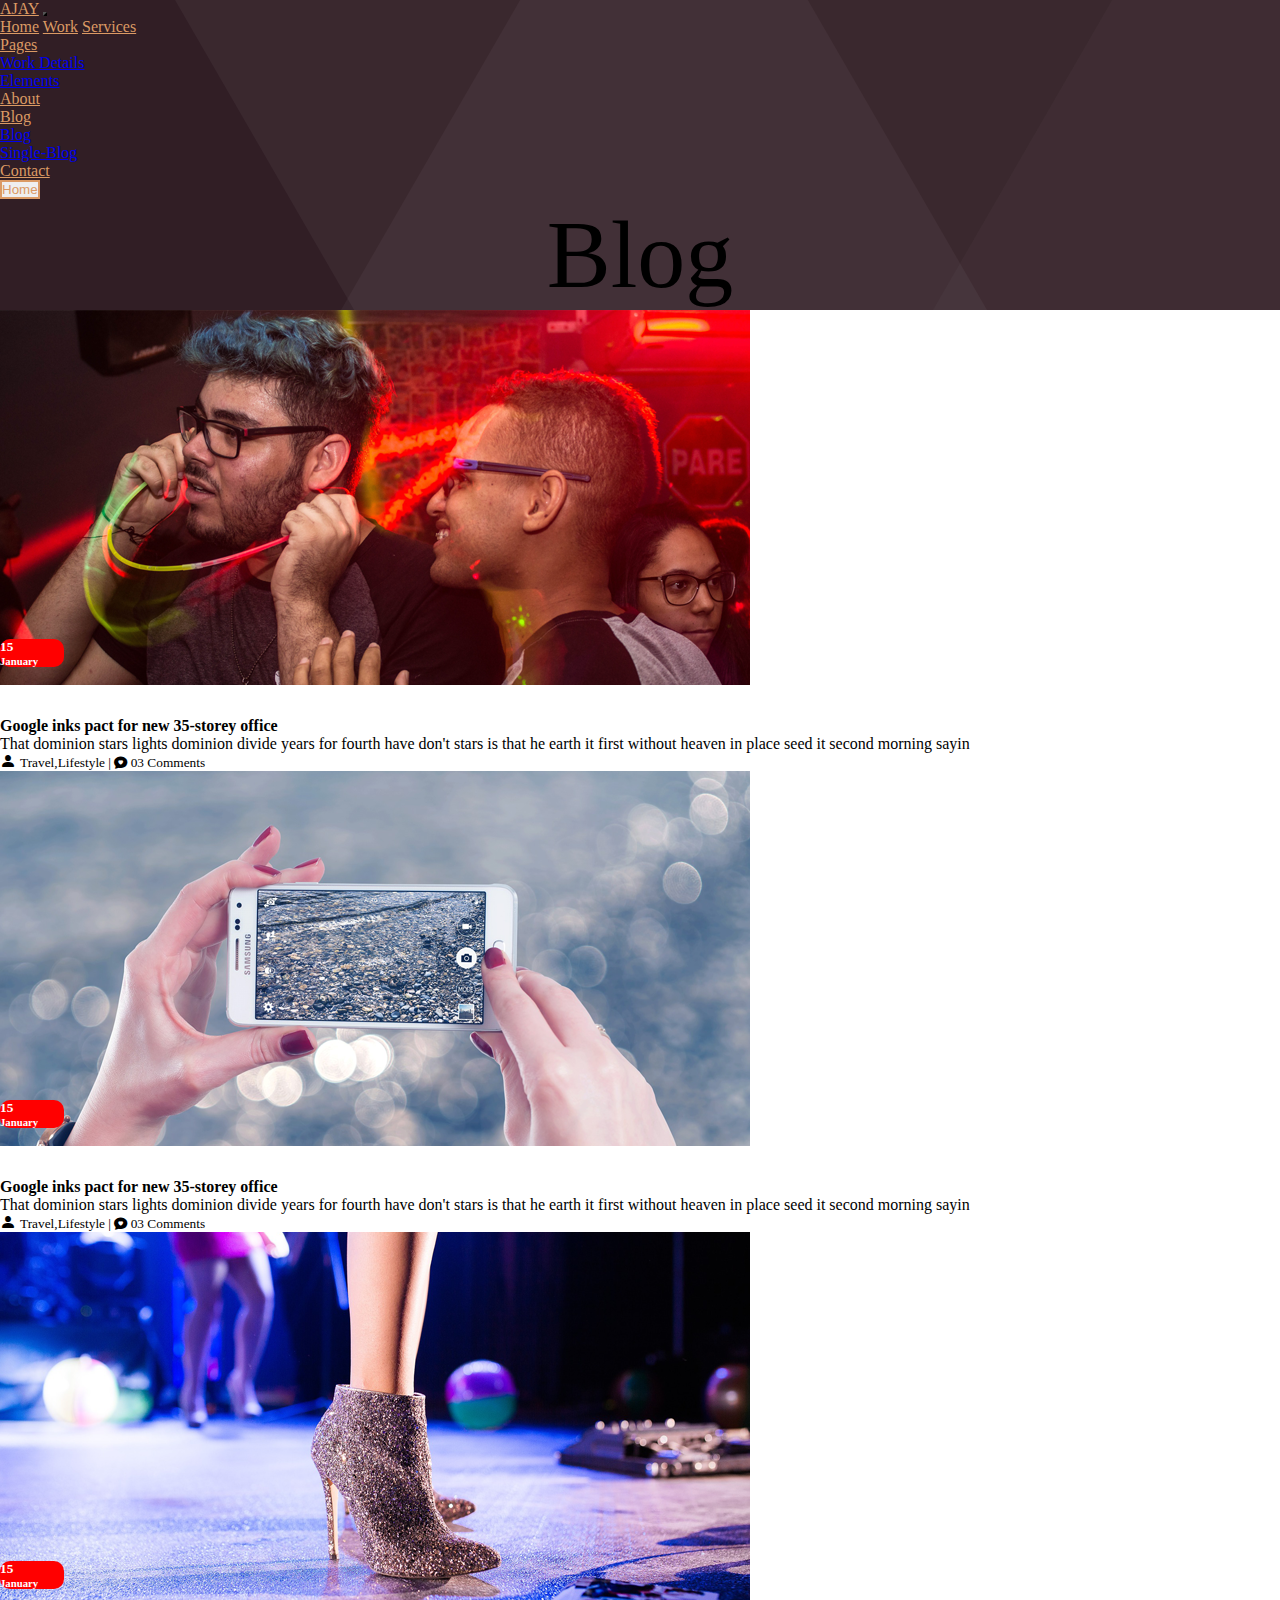
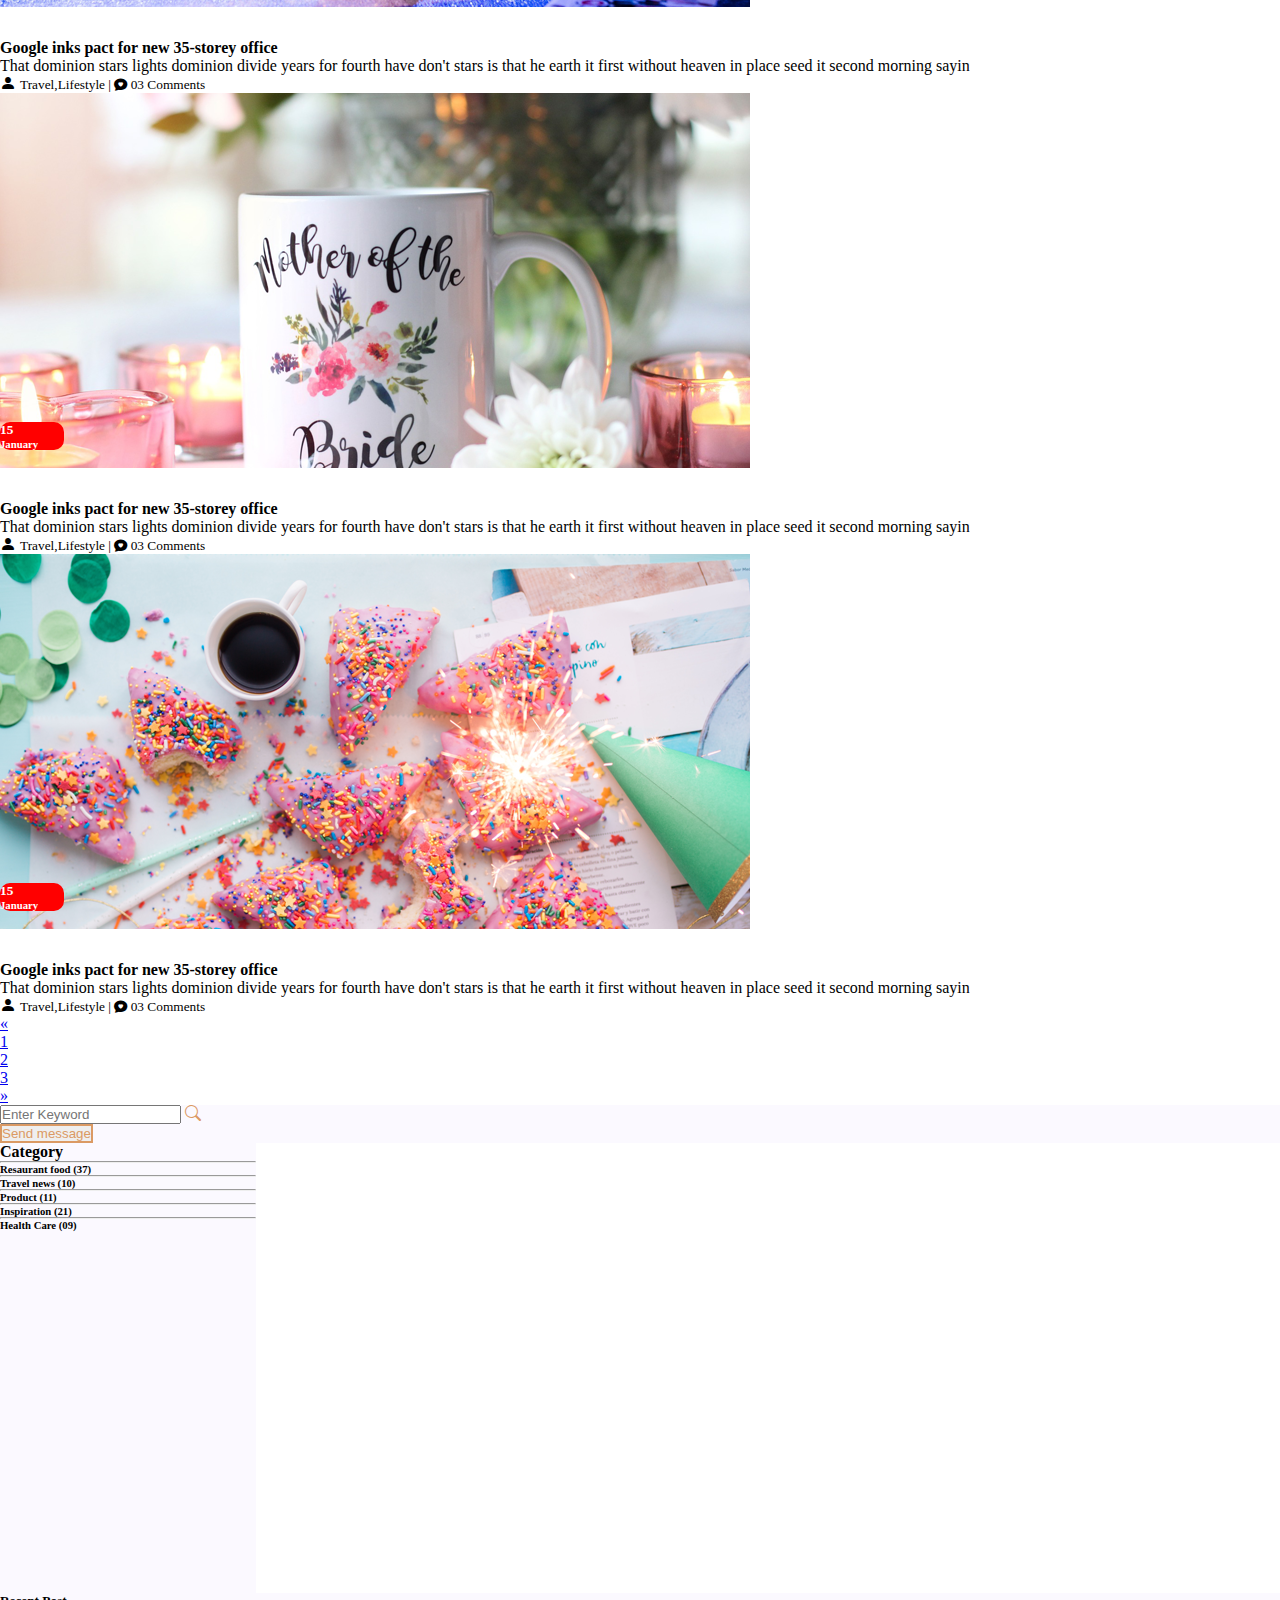
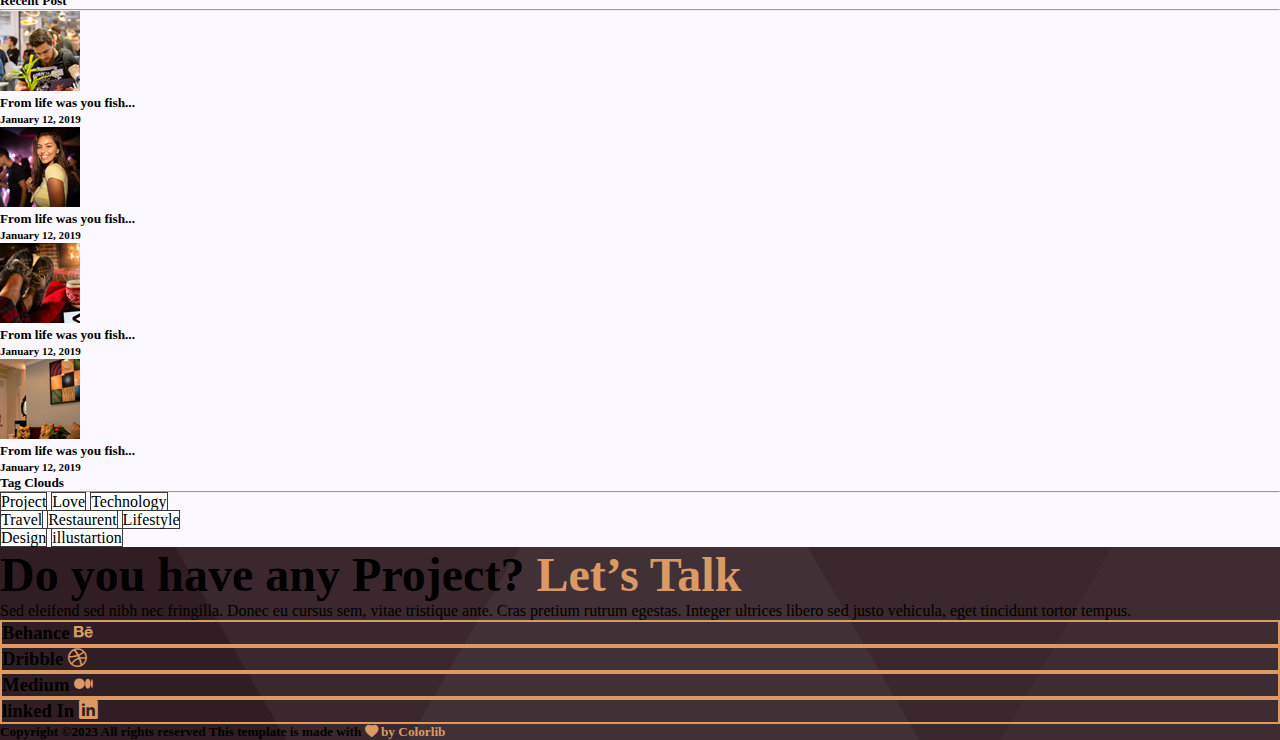
==== blog.html @ f135d6d0 "tag clouds completed in blog" ====
<!doctype html>
<html lang="en">
    <head>
        <meta charset="utf-8">
        <meta name="viewport" content="width=device-width, initial-scale=1">
        <title>Portfolio</title>
        <link rel="stylesheet" href="css/blog.css">
        <link rel="stylesheet" href="css/index.css">
        <link rel="stylesheet" href="css/conatct.css">
        <link
            href="https://cdn.jsdelivr.net/npm/bootstrap@5.3.2/dist/css/bootstrap.min.css"
            rel="stylesheet"
            integrity="sha384-T3c6CoIi6uLrA9TneNEoa7RxnatzjcDSCmG1MXxSR1GAsXEV/Dwwykc2MPK8M2HN"
            crossorigin="anonymous"
        >
        <body>
            <!--Section 1-->
            <header id="header">
                <nav class="navbar navbar-expand-lg  p-5 sticky-top">
                    <div class="container-fluid">
                        <a class="navbar-brand fw-bold fs-1" href="index.html">AJAY</a>
                        <button
                            class="navbar-toggler"
                            type="button"
                            data-bs-toggle="collapse"
                            data-bs-target="#navbarNavAltMarkup"
                            aria-controls="navbarNavAltMarkup"
                            aria-expanded="false"
                            aria-label="Toggle navigation"
                            style="color:black; background-color:#DB9A64;"
                        >
                            <span class="navbar-toggler-icon "></span>
                        </button>
                        <div class="collapse navbar-collapse  " id="navbarNavAltMarkup">
                            <div class="navbar-nav">
                                <a class="nav-link mx-4" aria-current="page" href="index.html">Home</a>
                                <a class="nav-link mx-4" href="work_details.html">Work</a>
                                <a class="nav-link mx-4" href="#">Services</a>
                                <li class="nav-item dropdown mx-4">
                                    <a
                                        class="nav-link dropdown-toggle"
                                        href="#"
                                        role="button"
                                        data-bs-toggle="dropdown"
                                        aria-expanded="false"
                                    >
                                        Pages
                                    </a>
                                    <ul class="dropdown-menu">
                                        <li>
                                            <a class="dropdown-item" href="work_details.html">Work Details</a>
                                        </li>
                                        <li>
                                            <a class="dropdown-item" href="#">Elements</a>
                                        </li>
                                    </ul>
                                </li>
                                <a class="nav-link mx-4" href="#">About</a>
                                <li class="nav-item dropdown mx-4">
                                    <a
                                        class="nav-link dropdown-toggle"
                                        href="#"
                                        role="button"
                                        data-bs-toggle="dropdown"
                                        aria-expanded="false"
                                    >
                                        Blog
                                    </a>
                                    <ul class="dropdown-menu">
                                        <li>
                                            <a class="dropdown-item" href="#">Blog</a>
                                        </li>
                                        <li>
                                            <a class="dropdown-item" href="#">Single-Blog</a>
                                        </li>
                                    </ul>
                                </li>
                                <a class="nav-link mx-4 " href="contact.html">Contact</a>
                            </div>
                        </div>
                        <div class="collapse navbar-collapse " id="navbarNavAltMarkup">
                            <div class="navbar-nav">
                                <button
                                    class="nav-link fs-5  butt-hov "
                                    aria-current="page"
                                    href="#"
                                    style="  border:2px solid  #DB9A64;"
                                >Home</button>
                            </div>
                        </div>
                    </div>
                </nav>
                <!--hero section-->
                <div class="container pt-5 pb-5 w-75">
                    <h1 class=" text-light hero-h1">Blog</h1>
                </div>
            </header>
            <!--Section 2-->
            <section class="blog-section2">
                <div class="container pt-4 pb-2">
                    <div class="row gap-1">
                        <div class="col-lg-7 col-sm-8 col-md-8 ">
                            <div class="card pb-3 shadow-sm">
                                <img src="images/single_blog_1.png" alt="">
                                <div class="box p-3 mx-3">
                                    <h5 class="fw-bold">15</h5>
                                    <h6 class="fw-light">January</h6>
                                </div>
                                <div class="content px-3">
                                    <h4>Google inks pact for new 35-storey office</h4>
                                    <p class="p-2 fw-light">That dominion stars lights dominion divide years for fourth have don't stars is that he earth it first without heaven in place seed it second morning sayin</p>
                                </div>
                                <div class="icon d-flex p-3 " style="color: black;">
                                    <i class="bi bi-person-fill" style="color: black;"></i>
                                    <small class="fw-light px-2">
                                        Travel,Lifestyle  |
                                        <i class="bi bi-chat-heart-fill" style="color: black;"></i>
                                        03 Comments
                                    </small>
                                </div>
                            </div>
                            <div class="card pb-3 mt-3 shadow-sm">
                                <img src="images/single_blog_2.png" alt="">
                                <div class="box p-3 mx-3">
                                    <h5 class="fw-bold">15</h5>
                                    <h6 class="fw-light">January</h6>
                                </div>
                                <div class="content px-3">
                                    <h4>Google inks pact for new 35-storey office</h4>
                                    <p class="p-2 fw-light">That dominion stars lights dominion divide years for fourth have don't stars is that he earth it first without heaven in place seed it second morning sayin</p>
                                </div>
                                <div class="icon d-flex p-3 " style="color: black;">
                                    <i class="bi bi-person-fill" style="color: black;"></i>
                                    <small class="fw-light px-2">
                                        Travel,Lifestyle  |
                                        <i class="bi bi-chat-heart-fill" style="color: black;"></i>
                                        03 Comments
                                    </small>
                                </div>
                            </div>
                            <div class="card pb-3 mt-3 shadow-sm">
                                <img src="images/single_blog_3.png" alt="">
                                <div class="box p-3 mx-3">
                                    <h5 class="fw-bold">15</h5>
                                    <h6 class="fw-light">January</h6>
                                </div>
                                <div class="content px-3">
                                    <h4>Google inks pact for new 35-storey office</h4>
                                    <p class="p-2 fw-light">That dominion stars lights dominion divide years for fourth have don't stars is that he earth it first without heaven in place seed it second morning sayin</p>
                                </div>
                                <div class="icon d-flex p-3 " style="color: black;">
                                    <i class="bi bi-person-fill" style="color: black;"></i>
                                    <small class="fw-light px-2">
                                        Travel,Lifestyle  |
                                        <i class="bi bi-chat-heart-fill" style="color: black;"></i>
                                        03 Comments
                                    </small>
                                </div>
                            </div>
                            <div class="card pb-3 mt-3 shadow-sm">
                                <img src="images/single_blog_4.png" alt="">
                                <div class="box p-3 mx-3">
                                    <h5 class="fw-bold">15</h5>
                                    <h6 class="fw-light">January</h6>
                                </div>
                                <div class="content px-3">
                                    <h4>Google inks pact for new 35-storey office</h4>
                                    <p class="p-2 fw-light">That dominion stars lights dominion divide years for fourth have don't stars is that he earth it first without heaven in place seed it second morning sayin</p>
                                </div>
                                <div class="icon d-flex p-3 " style="color: black;">
                                    <i class="bi bi-person-fill" style="color: black;"></i>
                                    <small class="fw-light px-2">
                                        Travel,Lifestyle  |
                                        <i class="bi bi-chat-heart-fill" style="color: black;"></i>
                                        03 Comments
                                    </small>
                                </div>
                            </div>
                            <div class="card pb-3 mt-3 shadow-sm">
                                <img src="images/single_blog_5.png" alt="">
                                <div class="box p-3 mx-3">
                                    <h5 class="fw-bold">15</h5>
                                    <h6 class="fw-light">January</h6>
                                </div>
                                <div class="content px-3">
                                    <h4>Google inks pact for new 35-storey office</h4>
                                    <p class="p-2 fw-light">That dominion stars lights dominion divide years for fourth have don't stars is that he earth it first without heaven in place seed it second morning sayin</p>
                                </div>
                                <div class="icon d-flex p-3 " style="color: black;">
                                    <i class="bi bi-person-fill" style="color: black;"></i>
                                    <small class="fw-light px-2">
                                        Travel,Lifestyle  |
                                        <i class="bi bi-chat-heart-fill" style="color: black;"></i>
                                        03 Comments
                                    </small>
                                </div>
                            </div>
                            <!--Pagination -->
                            <div class="pagination-div m-5  ">
                                <nav aria-label="Page navigation example ">
                                    <ul class="pagination">
                                        <li class="page-item">
                                            <a class="page-link" href="#" aria-label="Previous">
                                                <span aria-hidden="true">&laquo;</span>
                                            </a>
                                        </li>
                                        <li class="page-item">
                                            <a class="page-link" href="#">1</a>
                                        </li>
                                        <li class="page-item">
                                            <a class="page-link" href="#">2</a>
                                        </li>
                                        <li class="page-item">
                                            <a class="page-link" href="#">3</a>
                                        </li>
                                        <li class="page-item">
                                            <a class="page-link" href="#" aria-label="Next">
                                                <span aria-hidden="true">&raquo;</span>
                                            </a>
                                        </li>
                                    </ul>
                                </nav>
                            </div>
                        </div>
                        <div class="col-lg-4 col-sm-8 col-md-8 ">
                            <div class="blog-side d-flex flex-column justify-content-evenly w-100">
                                <div class="input-group m-3  ">
                                    <input
                                        type="text"
                                        class="form-control "
                                        aria-label=""
                                        placeholder="Enter Keyword"
                                    >
                                    <span class="input-group-text">
                                        <i class="bi bi-search"></i>
                                    </span>
                                </div>
                                <button
                                    class="btn fs-6 text-center butt-hov mt-1 mx-5"
                                    href="#"
                                    style="border:2px solid  #DB9A64; color:#DB9A64 ;"
                                    type="submit"
                                >Send message</button>
                            </div>
                            <div class="blog-side mt-3 px-3 p-2 blog-index">
                                <h4>Category</h4>
                                <hr class="mx-3">
                                <h6 class="fw-light pt-4 mx-3">
                                    Resaurant food
                                    
                                    (37)
                                </h6>
                                <hr class="mx-3">
                                <h6 class="fw-light  mx-3">
                                    Travel news

                                    (10)
                                </h6>
                                <hr class="mx-3">
                                <h6 class="fw-light  mx-3">
                                    Product

                                    (11)
                                </h6>
                                <hr class="mx-3">
                                <h6 class="fw-light  mx-3">
                                    Inspiration

                                        (21)
                                </h6>
                                <hr class="mx-3">
                                <h6 class="fw-light  mx-3">
                                    Health Care (09)
                                </h6>
                            </div>
                            <!--Recent Post-->
                            <div class="blog-side mt-3">
                                <div class="container p-3">
                                    <h5>Recent Post</h5>
                                    <hr class="mx-3">
                                    <div class="recent-post d-flex">
                                        <img src="./images/post_1.png" alt="">
                                        <h5 class="p-2 fw-light">
                                            From life was you fish...
                                            <br>
                                            <small class="fw-light">January 12, 2019</small>
                                        </h5>
                                    </div>
                                    <div class="recent-post d-flex pt-3 ">
                                        <img src="./images/post_2.png" alt="">
                                        <h5 class="p-2 fw-light">
                                            From life was you fish...
                                            <br>
                                            <small class="fw-light">January 12, 2019</small>
                                        </h5>
                                    </div>
                                    <div class="recent-post d-flex pt-3">
                                        <img src="./images/post_3.png" alt="">
                                        <h5 class="p-2 fw-light">
                                            From life was you fish...
                                            <br>
                                            <small class="fw-light">January 12, 2019</small>
                                        </h5>
                                    </div>
                                    <div class="recent-post d-flex pt-3">
                                        <img src="./images/post_4.png" alt="">
                                        <h5 class="p-2 fw-light">
                                            From life was you fish...
                                            <br>
                                            <small class="fw-light">January 12, 2019</small>
                                        </h5>
                                    </div>
                                </div>
                            </div>
                            <!--Tag Clouds-->
                            <div class="blog-side mt-5">
                                <div class="container p-3">
                                    <h5>Tag Clouds</h5>
                                    <hr class="mx-3">
                                    <div class="row pt-2 ">
                                        <div class="col p-1 fw-light ">
                                            <a href="#" class="tagbtn p-1">Project</a>
                                            <a href="#" class="tagbtn p-1 mx-2">Love</a>
                                            <a href="#" class="tagbtn p-1 mx-2">Technology</a>
                                        </div>
                                    </div>
                                    <div class="row">
                                        <div class="col p-1 fw-light ">
                                            <a href="#" class="tagbtn p-1 ">Travel</a>
                                            <a href="#" class="tagbtn p-1 mx-2">Restaurent</a>
                                            <a href="#" class="tagbtn p-1 mx-2">Lifestyle</a>
                                        </div>
                                    </div>
                                    <div class="row ">
                                        <div class="col p-1 fw-light ">
                                            <a href="#" class="tagbtn p-1 ">Design</a>
                                            <a href="#" class="tagbtn p-1 ">illustartion</a>
                                        </div>
                                    </div>
                                </div>
                            </div>
                        </div>
                    </div>
                </div>
            </section>
            <!--Section -->
            <footer id="footer">
                <div class="container p-5">
                    <h2 class="fw-bold  text-light ft-h2 pt-5">
                        Do you have any Project?
                        <span class="ft-text">Let’s Talk</span>
                    </h2>
                    <p class="fw-light text-light w-50 pt-3 lh-lg">
                        Sed eleifend sed nibh nec fringilla. Donec eu cursus sem, vitae
                tristique ante. Cras pretium rutrum egestas. Integer ultrices libero sed justo vehicula, eget tincidunt
                tortor tempus.
                    </p>
                    <div class="row pt-5  pb-5 gap-1 ">
                        <div class="col-md-2 footer-card  d-flex justify-content-center align-items-center ft-card ">
                            <h3 class="text-light h6 fw-bold">
                                Behance
                                <i class="bi bi-behance px-5"></i>
                            </h3>
                        </div>
                        <div class="col-md-3 footer-card d-flex justify-content-center align-items-center ">
                            <h3 class="text-light">
                                Dribble
                                <i class="bi bi-dribbble px-5"></i>
                            </h3>
                        </div>
                        <div class="col-md-3 footer-card d-flex justify-content-center align-items-center">
                            <h3 class="text-light">
                                Medium
                                <i class="bi bi-medium px-5"></i>
                            </h3>
                        </div>
                        <div class="col-md-3 footer-card d-flex justify-content-center align-items-center">
                            <h3 class="text-light">
                                linked In
                                <i class="bi bi-linkedin px-5"></i>
                            </h3>
                        </div>
                    </div>
                    <div class="text-center pt-5">
                        <h5 class="text-light fw-light">
                            Copyright ©2023 All rights reserved This template is made with
                            <i class="bi bi-heart-fill"></i>
                            <span class="ft-text">by Colorlib</span>
                        </h5>
                    </div>
                </div>
            </footer>
            <script src="https://cdn.jsdelivr.net/npm/bootstrap@5.3.2/dist/js/bootstrap.bundle.min.js" integrity="sha384-C6RzsynM9kWDrMNeT87bh95OGNyZPhcTNXj1NW7RuBCsyN/o0jlpcV8Qyq46cDfL" crossorigin="anonymous"></script>
        </body>
    </html>
---- css/blog.css ----
.box{
    background-color: red;
    color: white;
    width: 5vw;

    position: relative;
    top:-50px;
    border-radius: 10px;
    
}
.box:hover{
    transition: 1s;
    background-color: transparent;
   color: #DB9A64;
}
.blog-side{
    background-color: #fbf9ff;
    
}
.bi{
    cursor: pointer;
}
.blog-index{
    height: 50vh;
    width: 20vw;
}
.tagbtn{
    background-color: white;
    text-decoration: none;
    color: black;
    
    border: 1px solid rgba(0, 0, 0, 0.774);
}
.tagbtn:hover{
    transition: 0.5s;
    background-color: #DB9A64;
    color: white;
}
---- css/index.css ----
@import url("https://cdn.jsdelivr.net/npm/bootstrap-icons@1.11.1/font/bootstrap-icons.css");
*{
    margin: 0;
    padding: 0;
    box-sizing: border-box;
}
/* section1 */
#header{
    background-image: url(../images/banner.png);
     /* background-repeat: no-repeat;   */
    
}
.navbar-brand{
    color:#DB9A64 !important;
}
.nav-link{
    color:#DB9A64 !important;
}
.span-hero{
    color:#DB9A64;
}
.butt-hov{
   border:5px solid  #DB9A64;
}
.butt-hov:hover{
    background-color: #DB9A64 !important;
    color: white !important;
    transition: 0.5s;

}
.hero-title{
    font-size: 6rem;
}
#section2{
    background-color: #311E25;
    color: white;
}
#section3{
    background-color: #3B2930;
}
.se3-h4{
    color:#DB9A64 ;
    font-weight: bold;
}
.se3-card{
    border: 2px solid #DB9A64;
    
}
.se3-p{
    color: #aca9a9;
}
#section4{
    background-color: #311E25;   
}
.s4-h4{
    color:#DB9A64;
    
}
.s4-a{
    text-decoration: none;
    width: 12vw;

}
.s4-a:hover{
    border-bottom: 1px solid #DB9A64;

}

#section5{
    background-color: #3B2930;
}
.s5-h4{
    color: #DB9A64;
}
#footer{
    background-image: url(../images/banner.png);
    background-repeat: no-repeat;
}
i{
    color:#DB9A64;
}
.footer-card{
    border: 2px solid  #DB9A64;
}
.footer-card:hover{
    background-color: #7A5444;
    color: white;
    
}
.ft-text{
    color:#DB9A64;

}
.ft-h2{
    font-size: 3rem;
}

@media screen and (max-width: 480px) {
    #header{
        height: 70vh;
        
    }
.img-hero{
    display: none;
}
.navbar-collapse{
    padding-left:100px ;
   
}
.hero-title{
    font-size: 2rem;
    display: flex;
    flex-direction: column;
        justify-content: left;
    
}
.se2-se1 h1{
    font-size: 25px;
    font-weight: bold;
}

  }
  @media screen and (min-width:1300px) {
    .navbar-collapse{
        display: flex;
        justify-content: space-evenly;
    }
    .ft-card{
        
        
    }
  }
---- css/conatct.css ----
@import url("https://cdn.jsdelivr.net/npm/bootstrap-icons@1.11.1/font/bootstrap-icons.css");
.hero-h1{
    font-size: 6rem;
    font-weight: 100;
    text-align: center;
}
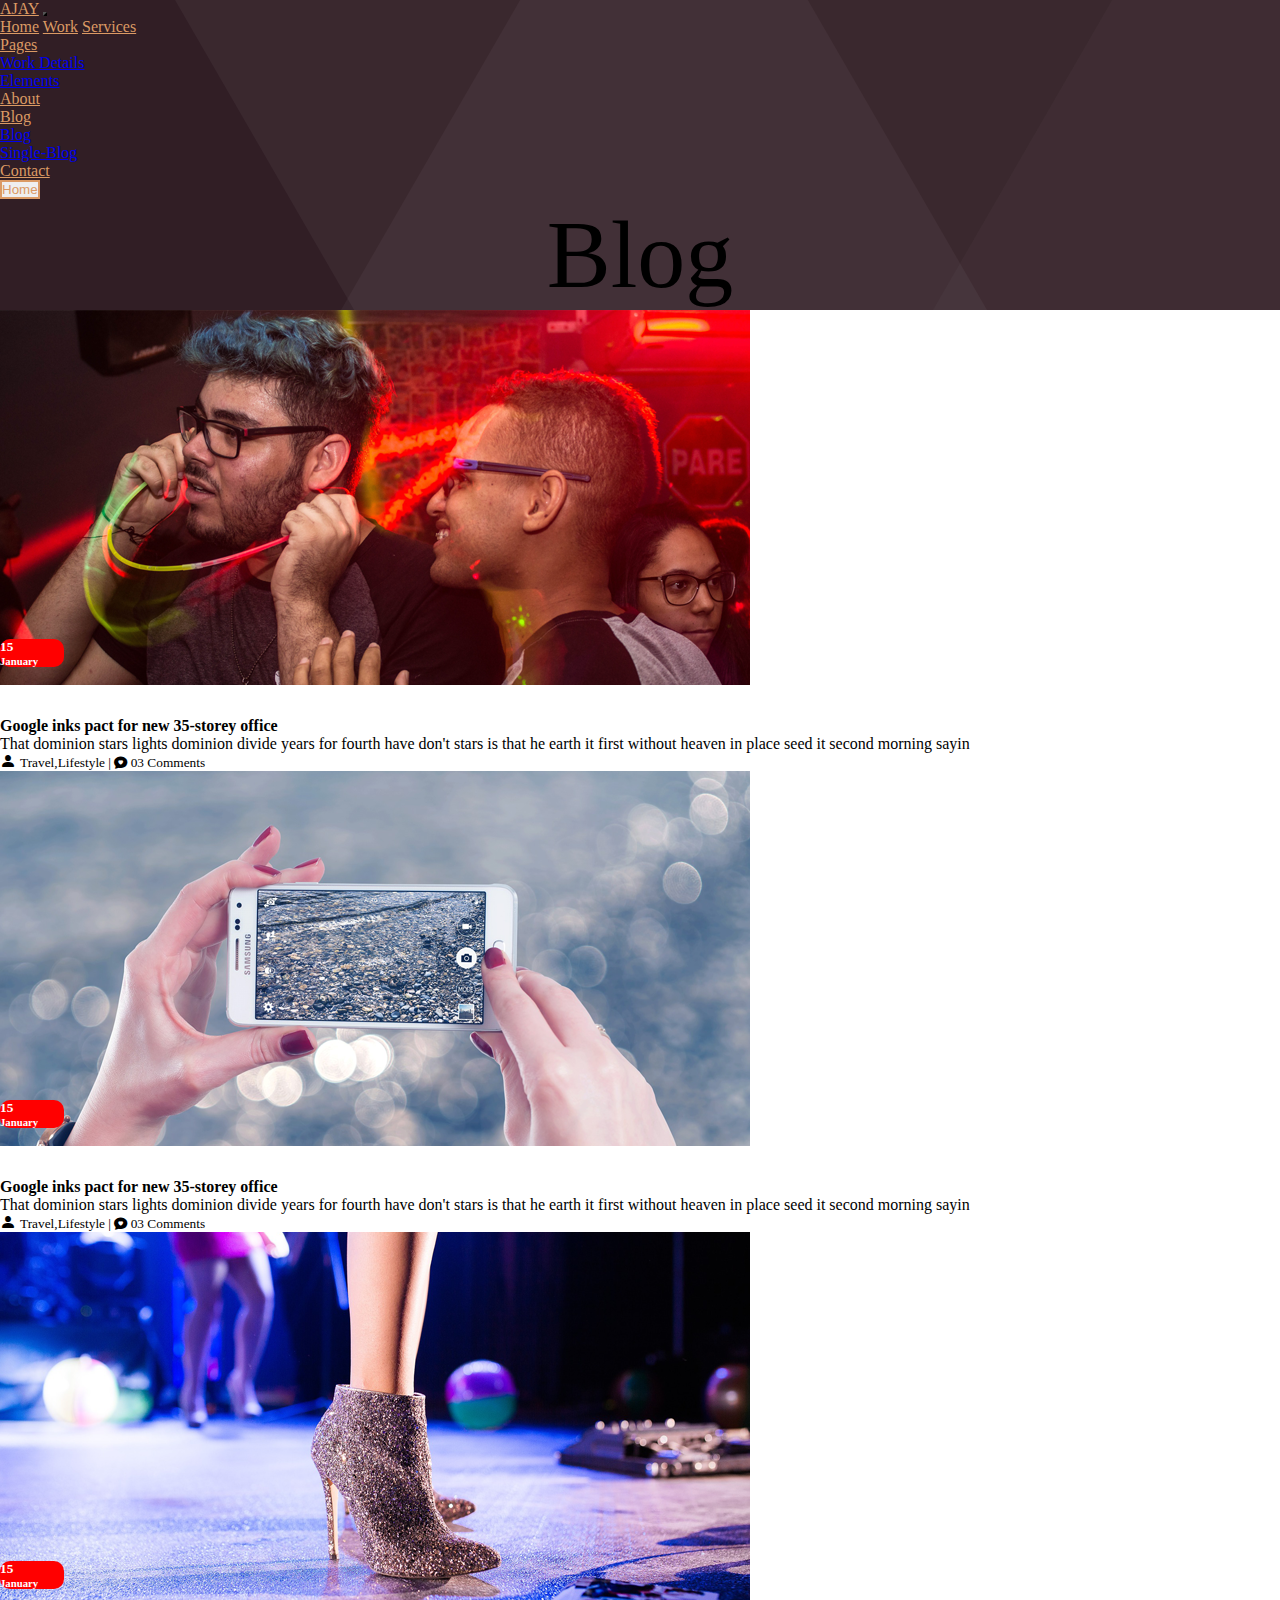
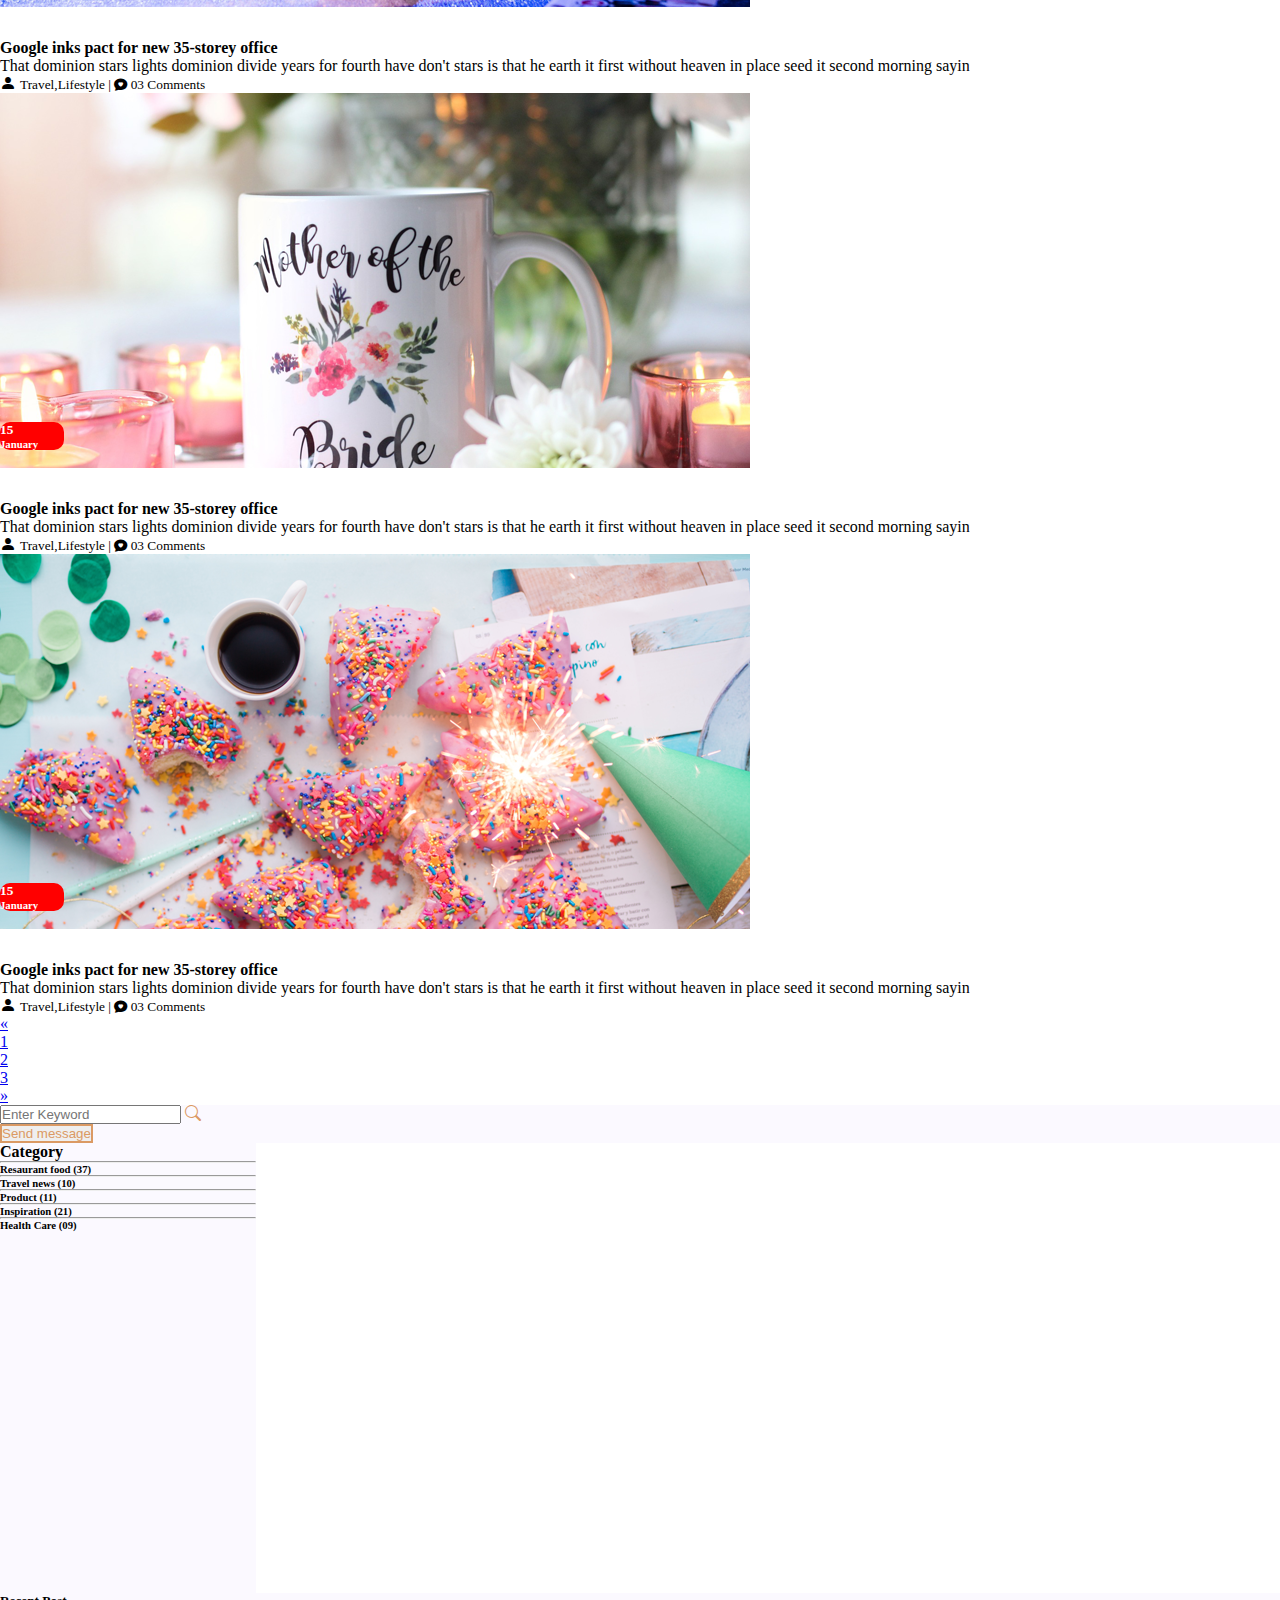
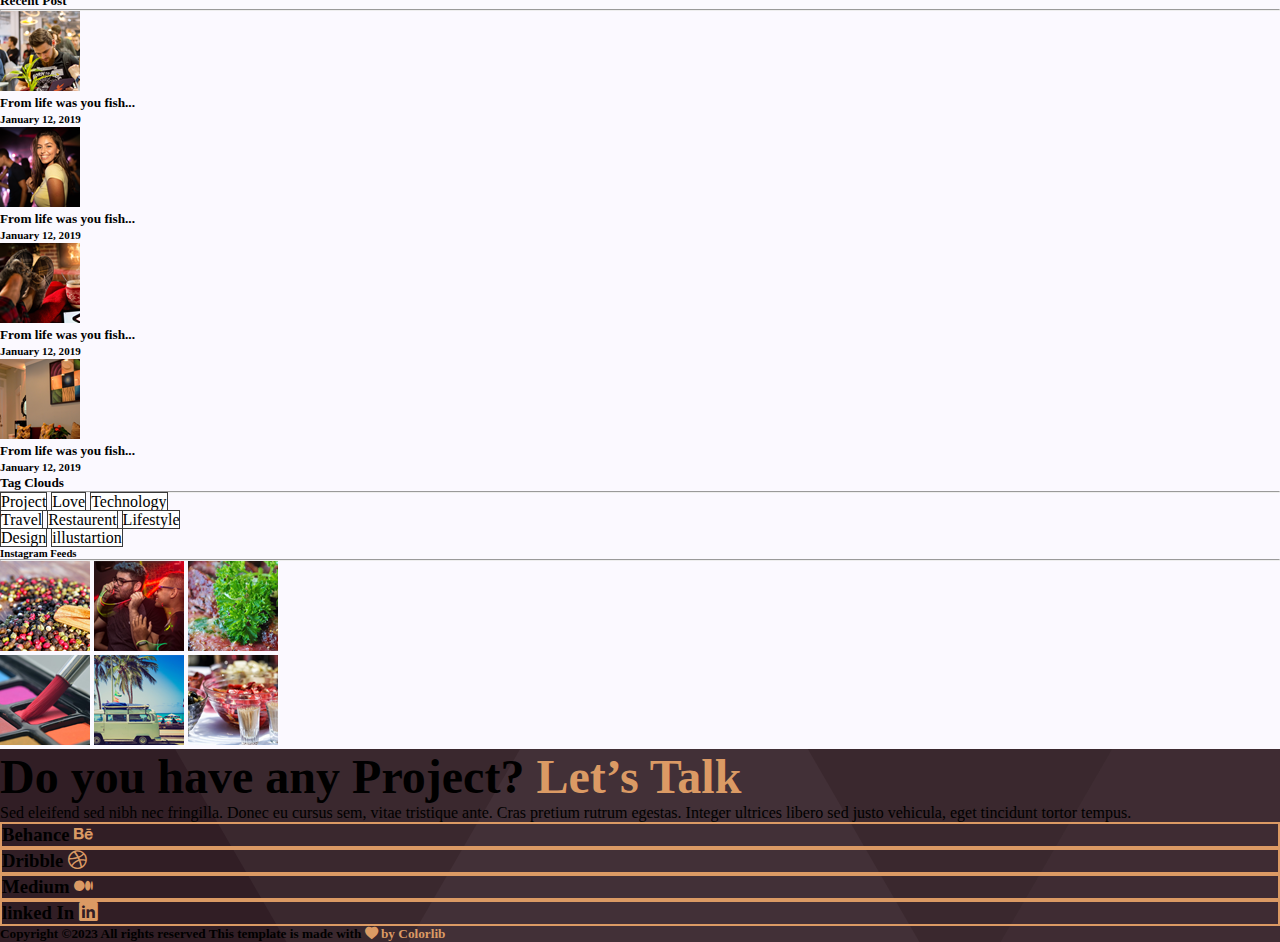
==== commit 50d00fc2: "insta field completed" ====
--- a/blog.html
+++ b/blog.html
@@ -339,6 +339,28 @@
                                     </div>
                                 </div>
                             </div>
+                            <!--Instagram Feeds-->
+                            <div class="insta-feeds blog-side mt-5">
+                                
+                                <div class="container p-3">
+                                    <h6>Instagram Feeds</h6>
+                                    <hr class="mx-3">
+                                    <div class="row">
+                                        <div class="col d-flex justify-content-evenly">
+                                            <img src="images/post_5.png" alt="">
+                                            <img src="images/post_6.png" alt="">
+                                            <img src="images/post_7.png" alt="">
+                                        </div>
+                                    </div>
+                                    <div class="row pt-2">
+                                        <div class="col d-flex justify-content-evenly">
+                                            <img src="images/post_8.png" alt="">
+                                            <img src="images/post_9.png" alt="">
+                                            <img src="images/post_10.png" alt="">
+                                        </div>
+                                    </div>
+                                </div>
+                            </div>
                         </div>
                     </div>
                 </div>
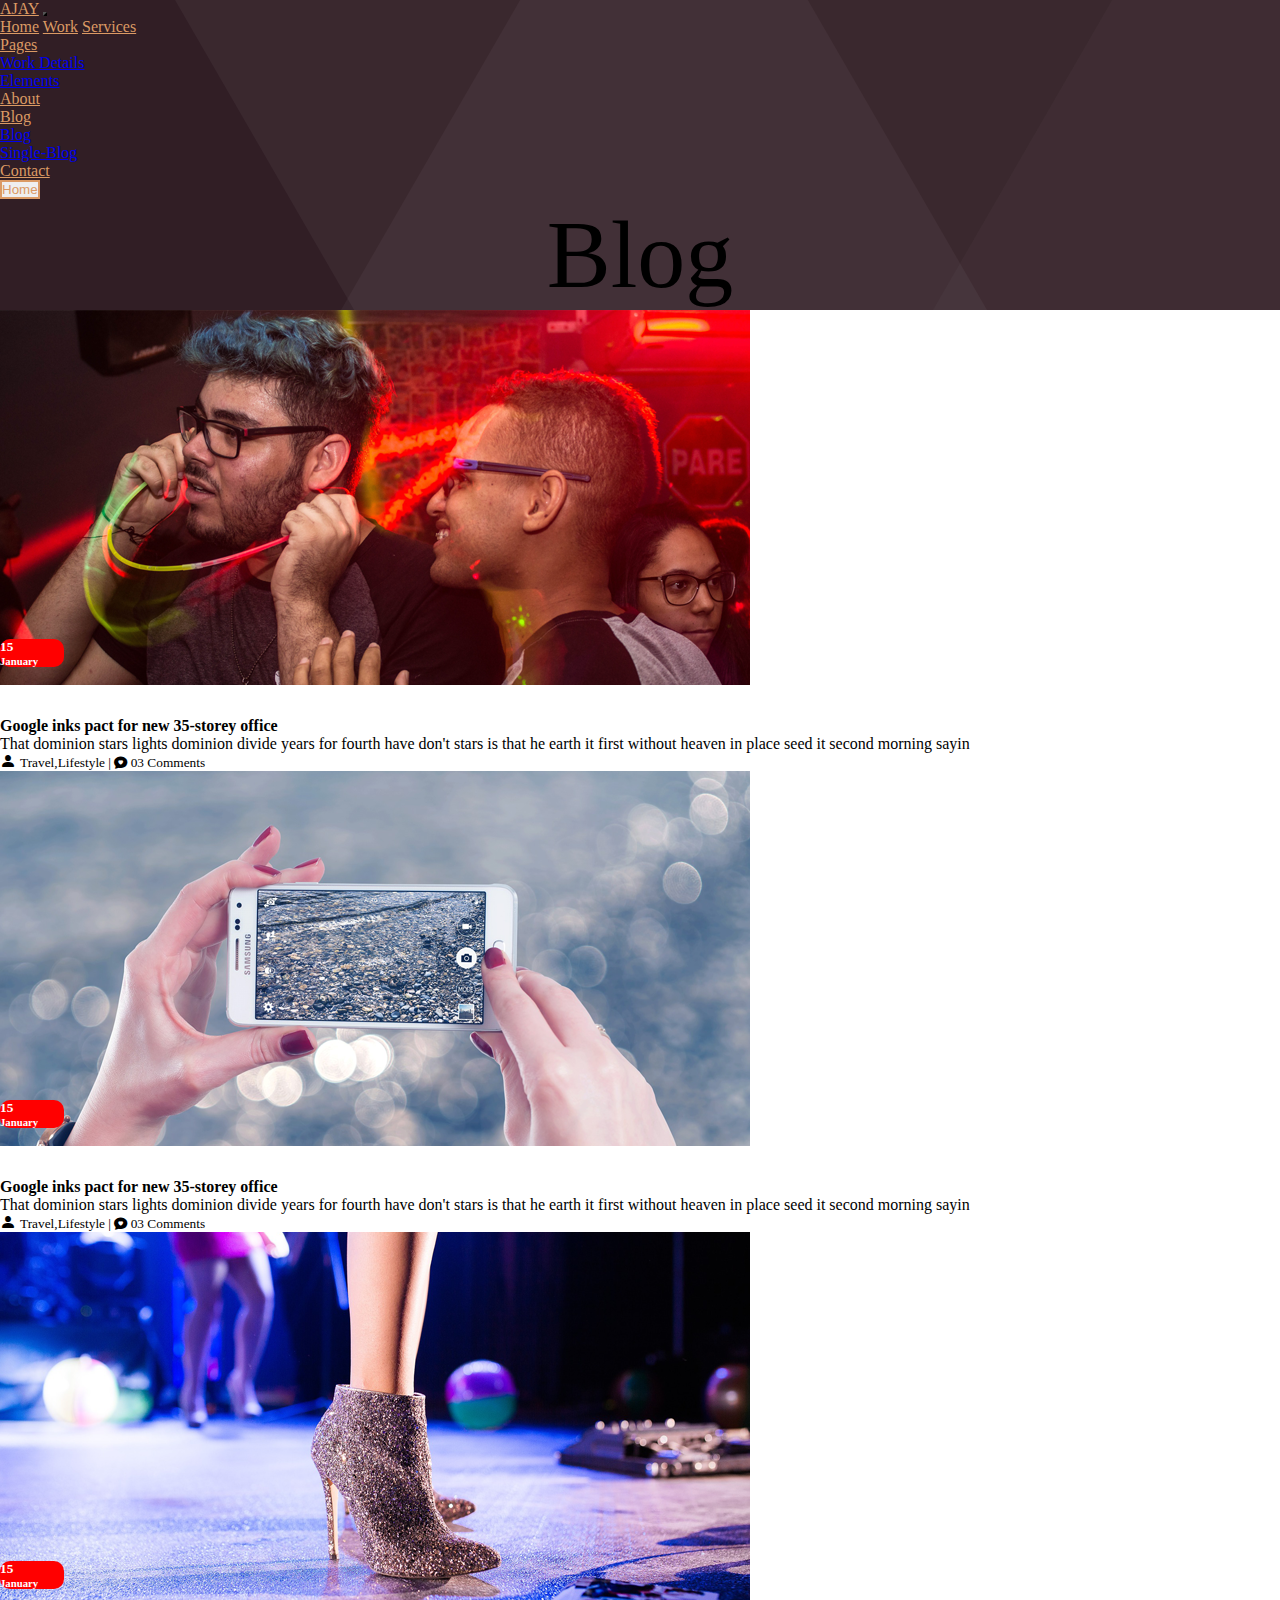
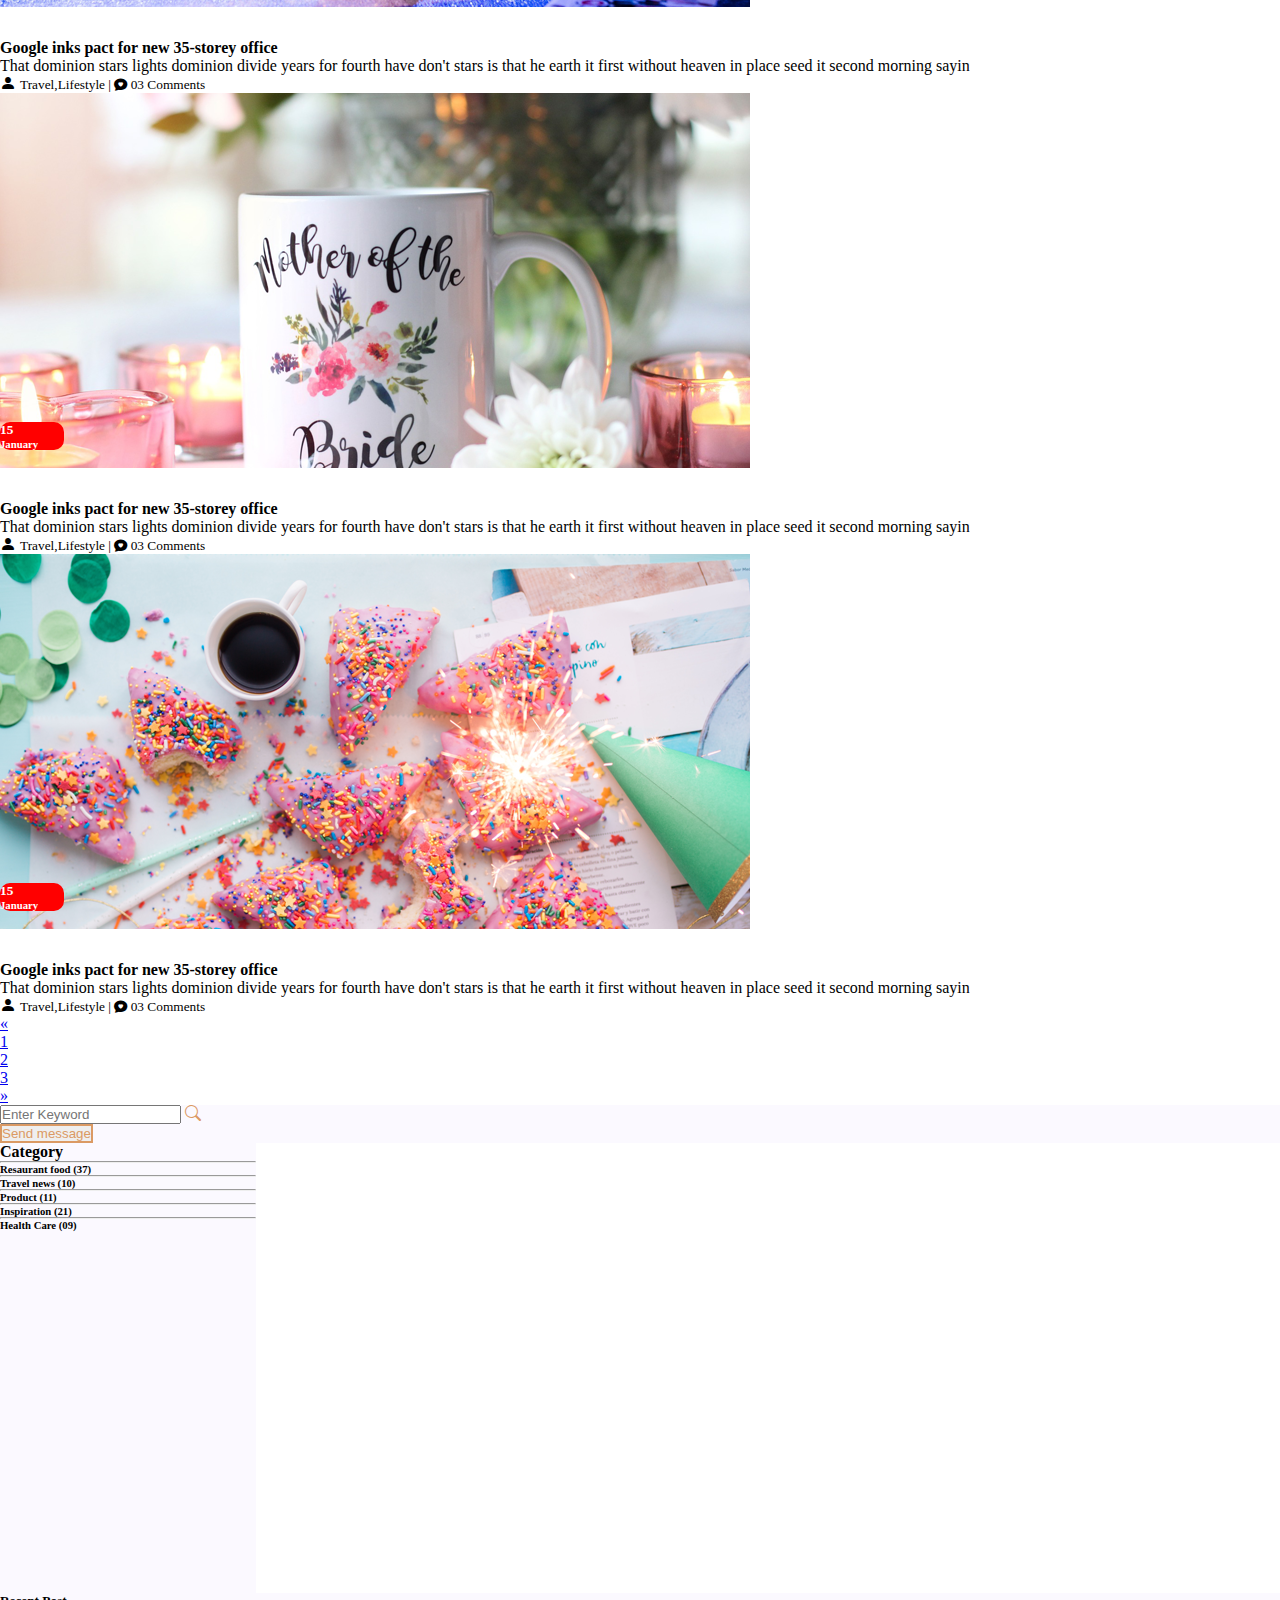
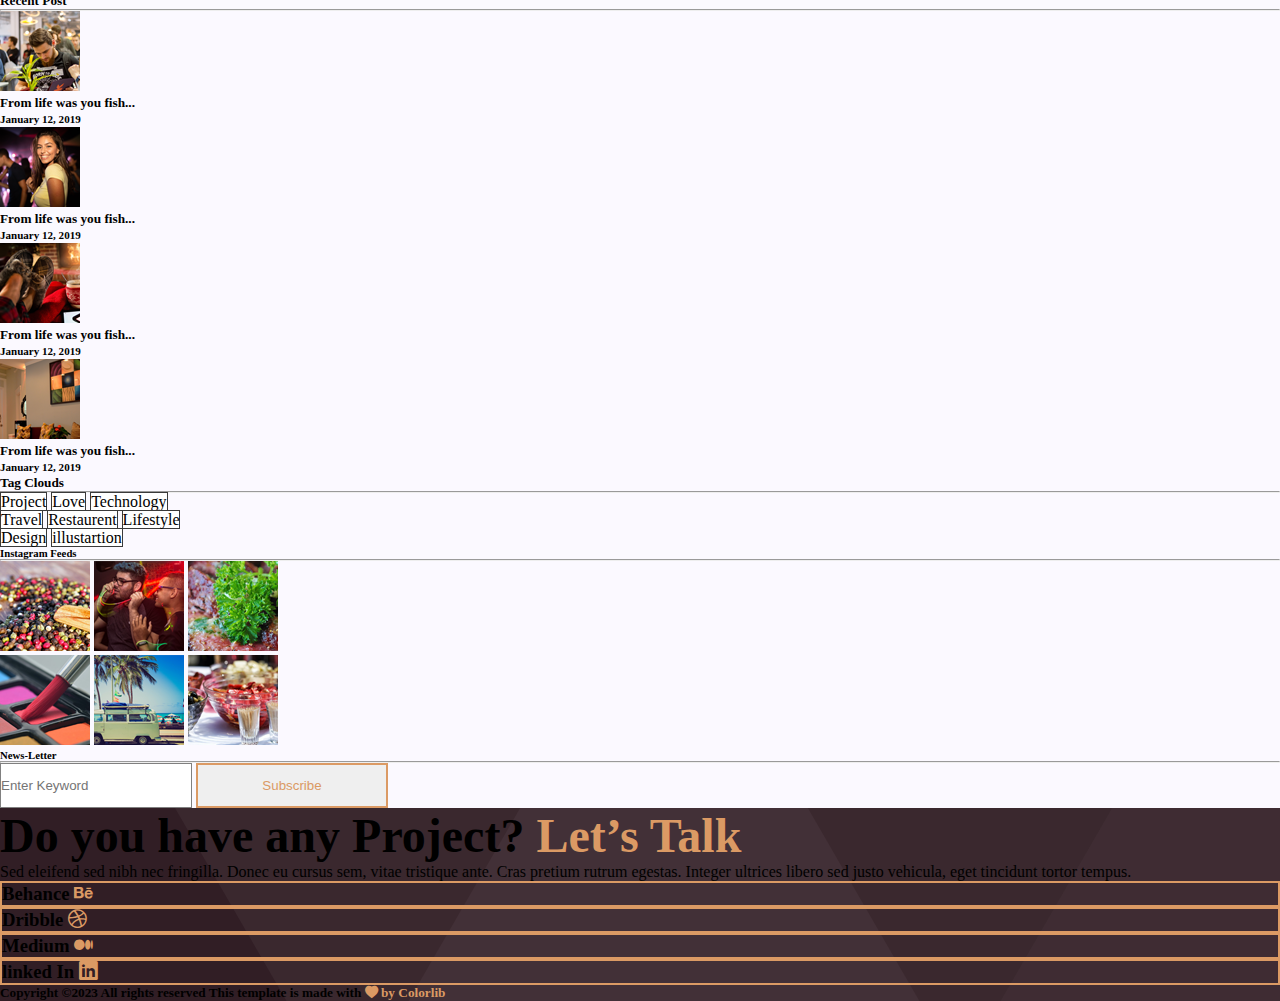
==== commit 58214623: "news-letter completed" ====
--- a/blog.html
+++ b/blog.html
@@ -341,7 +341,6 @@
                             </div>
                             <!--Instagram Feeds-->
                             <div class="insta-feeds blog-side mt-5">
-                                
                                 <div class="container p-3">
                                     <h6>Instagram Feeds</h6>
                                     <hr class="mx-3">
@@ -360,6 +359,20 @@
                                         </div>
                                     </div>
                                 </div>
+                            </div>
+                            <!--News Letter-->
+                            <div class="blog-side container p-2 mt-3 ">
+                                <h6 class="mx-3">News-Letter</h6>
+                                <hr class="mx-3">
+                                    <input type="text" class="input m-2" placeholder="Enter Keyword">
+                               
+                                <button
+                                    class="btn fs-6 text-center butt-hov mt-1 m-2"
+                                    href="#"
+                                    style="border:2px solid  #DB9A64; color:#DB9A64 ;width: 15vw;
+                                    height: 5vh;"
+                                    type="submit"
+                                >Subscribe</button>
                             </div>
                         </div>
                     </div>
--- a/css/blog.css
+++ b/css/blog.css
@@ -35,4 +35,9 @@
     transition: 0.5s;
     background-color: #DB9A64;
     color: white;
+}
+.input{
+    border: 1px solid grey;
+    width: 15vw;
+    height: 5vh;
 }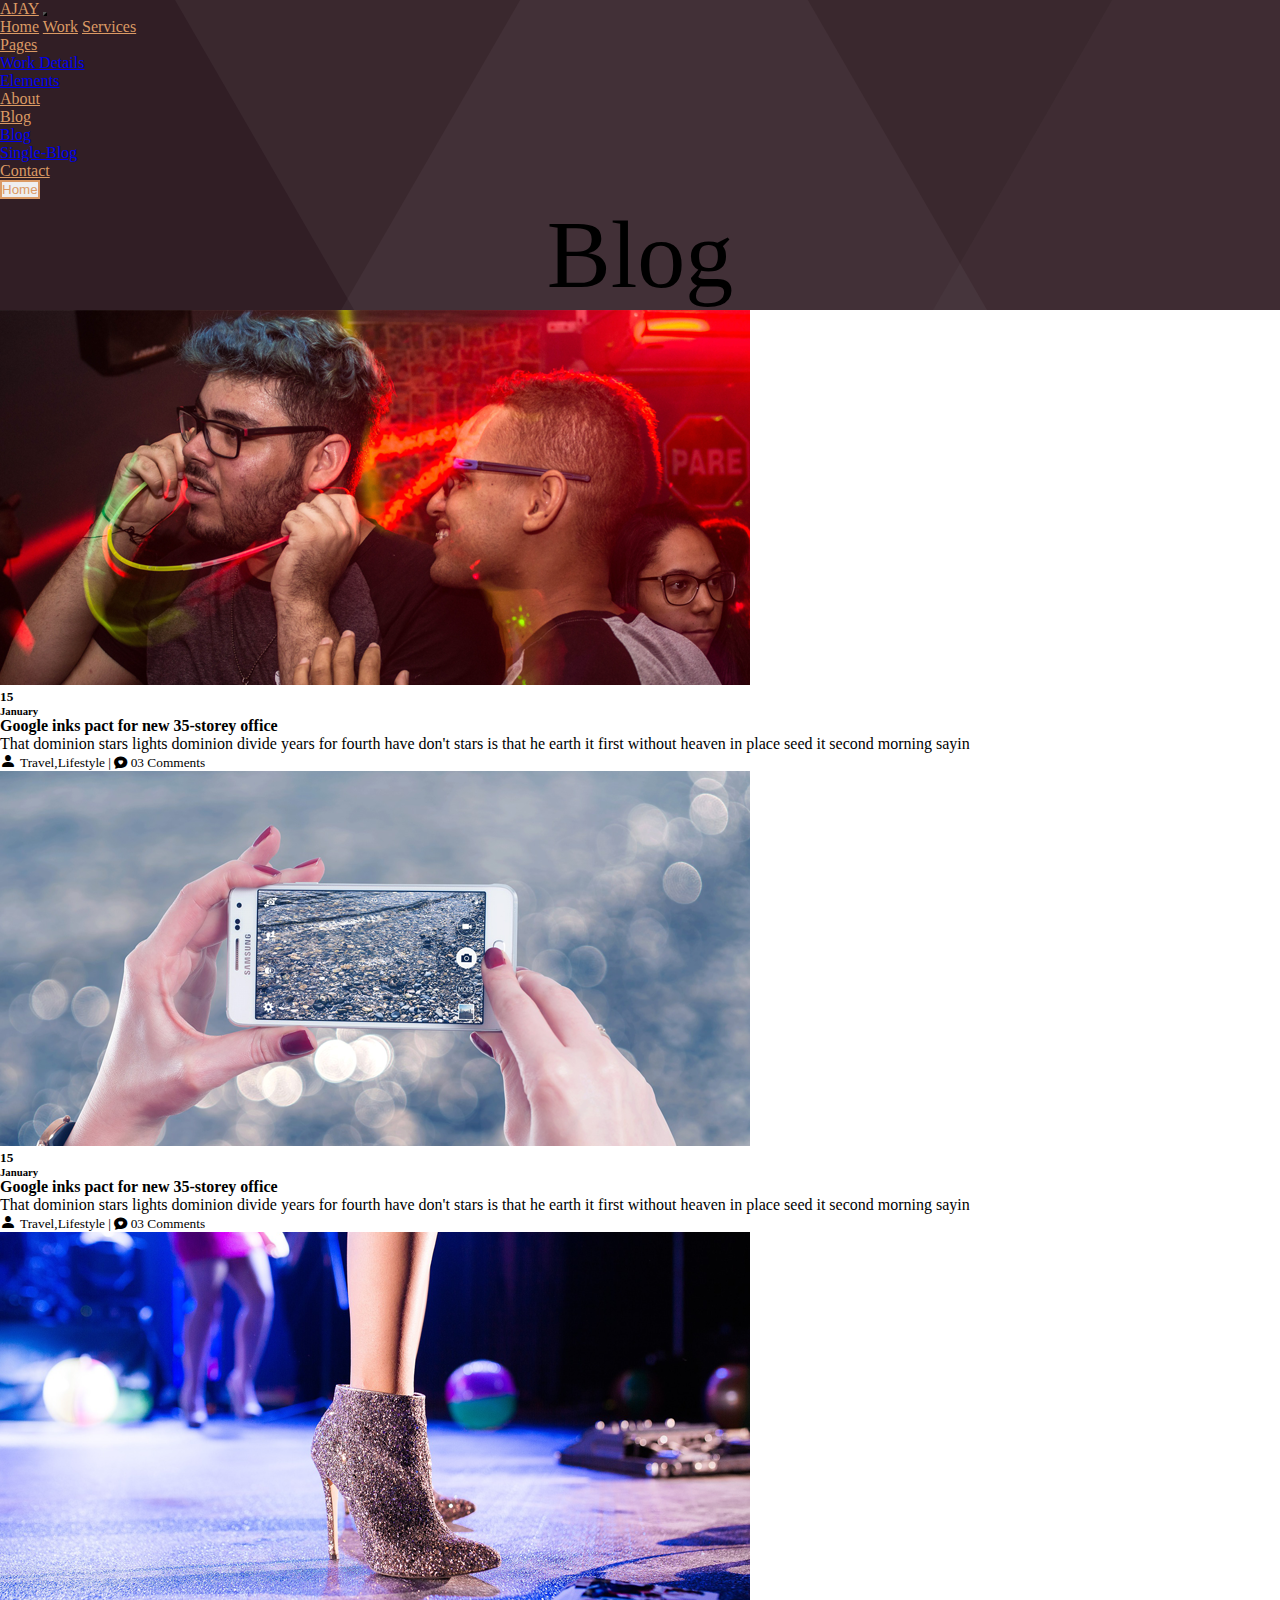
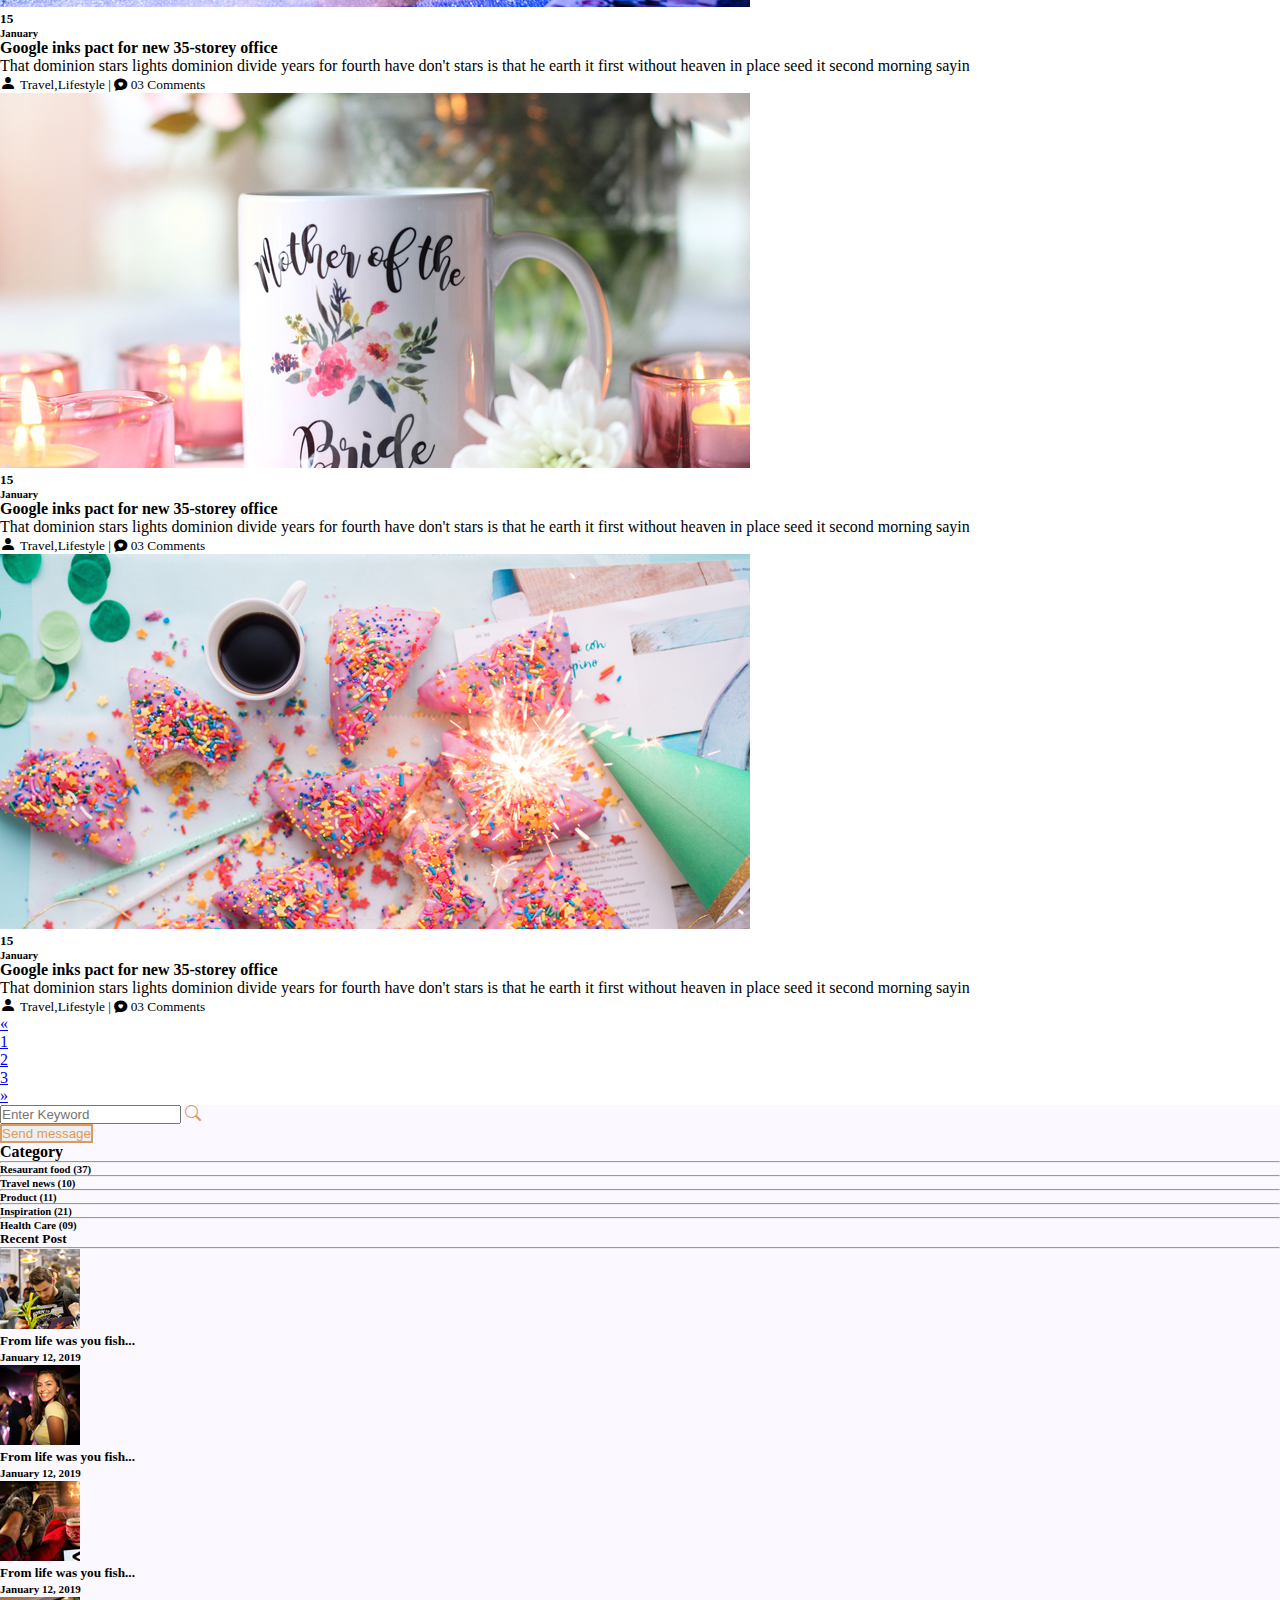
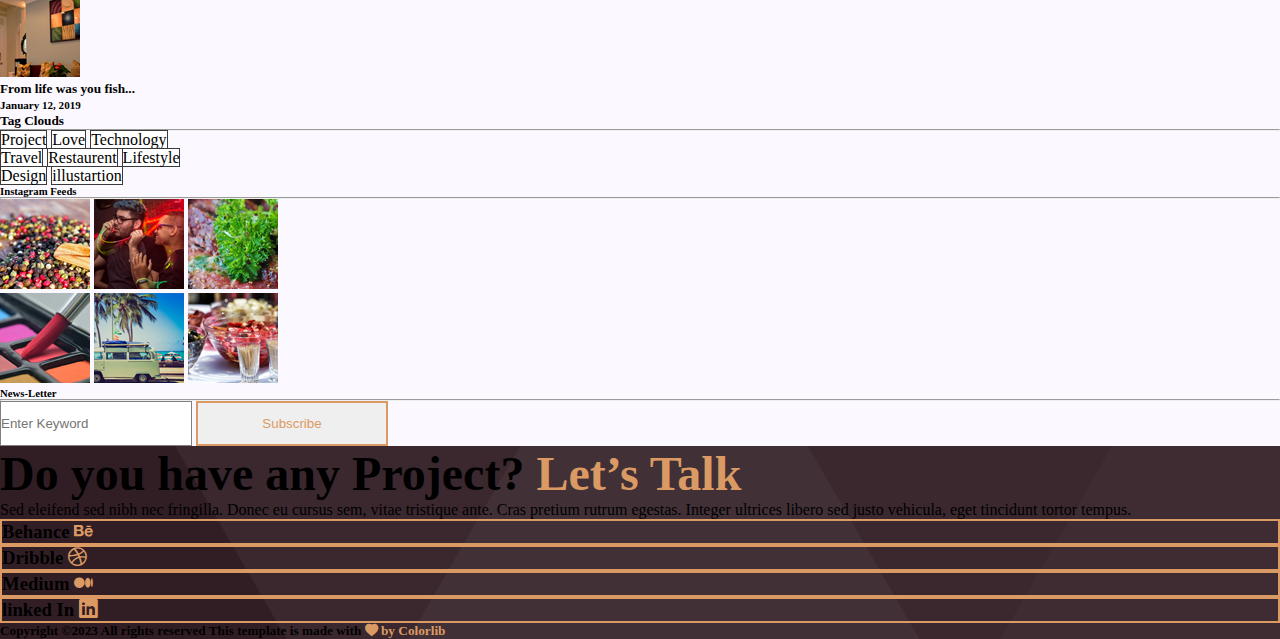
==== commit cff67f68: "added responsivness" ====
--- a/blog.html
+++ b/blog.html
@@ -1,430 +1,406 @@
 <!doctype html>
 <html lang="en">
-    <head>
-        <meta charset="utf-8">
-        <meta name="viewport" content="width=device-width, initial-scale=1">
-        <title>Portfolio</title>
-        <link rel="stylesheet" href="css/blog.css">
-        <link rel="stylesheet" href="css/index.css">
-        <link rel="stylesheet" href="css/conatct.css">
-        <link
-            href="https://cdn.jsdelivr.net/npm/bootstrap@5.3.2/dist/css/bootstrap.min.css"
-            rel="stylesheet"
-            integrity="sha384-T3c6CoIi6uLrA9TneNEoa7RxnatzjcDSCmG1MXxSR1GAsXEV/Dwwykc2MPK8M2HN"
-            crossorigin="anonymous"
-        >
-        <body>
-            <!--Section 1-->
-            <header id="header">
-                <nav class="navbar navbar-expand-lg  p-5 sticky-top">
-                    <div class="container-fluid">
-                        <a class="navbar-brand fw-bold fs-1" href="index.html">AJAY</a>
-                        <button
-                            class="navbar-toggler"
-                            type="button"
-                            data-bs-toggle="collapse"
-                            data-bs-target="#navbarNavAltMarkup"
-                            aria-controls="navbarNavAltMarkup"
-                            aria-expanded="false"
-                            aria-label="Toggle navigation"
-                            style="color:black; background-color:#DB9A64;"
-                        >
-                            <span class="navbar-toggler-icon "></span>
-                        </button>
-                        <div class="collapse navbar-collapse  " id="navbarNavAltMarkup">
-                            <div class="navbar-nav">
-                                <a class="nav-link mx-4" aria-current="page" href="index.html">Home</a>
-                                <a class="nav-link mx-4" href="work_details.html">Work</a>
-                                <a class="nav-link mx-4" href="#">Services</a>
-                                <li class="nav-item dropdown mx-4">
-                                    <a
-                                        class="nav-link dropdown-toggle"
-                                        href="#"
-                                        role="button"
-                                        data-bs-toggle="dropdown"
-                                        aria-expanded="false"
-                                    >
-                                        Pages
+
+<head>
+    <meta charset="utf-8">
+    <meta name="viewport" content="width=device-width, initial-scale=1">
+    <title>Portfolio</title>
+    <link rel="stylesheet" href="css/blog.css">
+    <link rel="stylesheet" href="css/index.css">
+    <link rel="stylesheet" href="css/conatct.css">
+    <link href="https://cdn.jsdelivr.net/npm/bootstrap@5.3.2/dist/css/bootstrap.min.css" rel="stylesheet"
+        integrity="sha384-T3c6CoIi6uLrA9TneNEoa7RxnatzjcDSCmG1MXxSR1GAsXEV/Dwwykc2MPK8M2HN" crossorigin="anonymous">
+
+<body>
+    <!--Section 1-->
+    <header id="header">
+        <nav class="navbar navbar-expand-lg  p-5 sticky-top">
+            <div class="container-fluid">
+                <a class="navbar-brand fw-bold fs-1" href="index.html">AJAY</a>
+                <button class="navbar-toggler" type="button" data-bs-toggle="collapse"
+                    data-bs-target="#navbarNavAltMarkup" aria-controls="navbarNavAltMarkup" aria-expanded="false"
+                    aria-label="Toggle navigation" style="color:black; background-color:#DB9A64;">
+                    <span class="navbar-toggler-icon "></span>
+                </button>
+                <div class="collapse navbar-collapse  " id="navbarNavAltMarkup">
+                    <div class="navbar-nav">
+                        <a class="nav-link mx-4" aria-current="page" href="index.html">Home</a>
+                        <a class="nav-link mx-4" href="work_details.html">Work</a>
+                        <a class="nav-link mx-4" href="services.html">Services</a>
+                        <li class="nav-item dropdown mx-4">
+                            <a class="nav-link dropdown-toggle" href="#" role="button" data-bs-toggle="dropdown"
+                                aria-expanded="false">
+                                Pages
+                            </a>
+                            <ul class="dropdown-menu">
+                                <li>
+                                    <a class="dropdown-item" href="work_details.html">Work Details</a>
+                                </li>
+                                <li>
+                                    <a class="dropdown-item" href="#">Elements</a>
+                                </li>
+                            </ul>
+                        </li>
+                        <a class="nav-link mx-4" href="#">About</a>
+                        <li class="nav-item dropdown mx-4">
+                            <a class="nav-link dropdown-toggle" href="#" role="button" data-bs-toggle="dropdown"
+                                aria-expanded="false">
+                                Blog
+                            </a>
+                            <ul class="dropdown-menu">
+                                <li>
+                                    <a class="dropdown-item" href="#">Blog</a>
+                                </li>
+                                <li>
+                                    <a class="dropdown-item" href="#">Single-Blog</a>
+                                </li>
+                            </ul>
+                        </li>
+                        <a class="nav-link mx-4 " href="contact.html">Contact</a>
+                    </div>
+                </div>
+                <div class="collapse navbar-collapse " id="navbarNavAltMarkup">
+                    <div class="navbar-nav">
+                        <button class="nav-link fs-5  butt-hov " aria-current="page" href="#"
+                            style="  border:2px solid  #DB9A64;">Home</button>
+                    </div>
+                </div>
+            </div>
+        </nav>
+        <!--hero section-->
+        <div class="container pt-5 pb-5 w-75">
+            <h1 class=" text-light hero-h1">Blog</h1>
+        </div>
+    </header>
+    <!--Section 2-->
+    <section class="blog-section2">
+        <div class="container pt-4 pb-2">
+            <div class="row gap-1">
+                <div class="col-lg-7 col-sm-8 col-md-8 ">
+                    <div class="card pb-3 shadow-sm">
+                        <img src="images/single_blog_1.png" alt="">
+                        <div class="box p-3 mx-3">
+                            <h5 class="fw-bold">15</h5>
+                            <h6 class="fw-light">January</h6>
+                        </div>
+                        <div class="content px-3">
+                            <h4>Google inks pact for new 35-storey office</h4>
+                            <p class="p-2 fw-light">That dominion stars lights dominion divide years for fourth have
+                                don't stars is that he earth it first without heaven in place seed it second morning
+                                sayin</p>
+                        </div>
+                        <div class="icon d-flex p-3 " style="color: black;">
+                            <i class="bi bi-person-fill" style="color: black;"></i>
+                            <small class="fw-light px-2">
+                                Travel,Lifestyle |
+                                <i class="bi bi-chat-heart-fill" style="color: black;"></i>
+                                03 Comments
+                            </small>
+                        </div>
+                    </div>
+                    <div class="card pb-3 mt-3 shadow-sm">
+                        <img src="images/single_blog_2.png" alt="">
+                        <div class="box p-3 mx-3">
+                            <h5 class="fw-bold">15</h5>
+                            <h6 class="fw-light">January</h6>
+                        </div>
+                        <div class="content px-3">
+                            <h4>Google inks pact for new 35-storey office</h4>
+                            <p class="p-2 fw-light">That dominion stars lights dominion divide years for fourth have
+                                don't stars is that he earth it first without heaven in place seed it second morning
+                                sayin</p>
+                        </div>
+                        <div class="icon d-flex p-3 " style="color: black;">
+                            <i class="bi bi-person-fill" style="color: black;"></i>
+                            <small class="fw-light px-2">
+                                Travel,Lifestyle |
+                                <i class="bi bi-chat-heart-fill" style="color: black;"></i>
+                                03 Comments
+                            </small>
+                        </div>
+                    </div>
+                    <div class="card pb-3 mt-3 shadow-sm">
+                        <img src="images/single_blog_3.png" alt="">
+                        <div class="box p-3 mx-3">
+                            <h5 class="fw-bold">15</h5>
+                            <h6 class="fw-light">January</h6>
+                        </div>
+                        <div class="content px-3">
+                            <h4>Google inks pact for new 35-storey office</h4>
+                            <p class="p-2 fw-light">That dominion stars lights dominion divide years for fourth have
+                                don't stars is that he earth it first without heaven in place seed it second morning
+                                sayin</p>
+                        </div>
+                        <div class="icon d-flex p-3 " style="color: black;">
+                            <i class="bi bi-person-fill" style="color: black;"></i>
+                            <small class="fw-light px-2">
+                                Travel,Lifestyle |
+                                <i class="bi bi-chat-heart-fill" style="color: black;"></i>
+                                03 Comments
+                            </small>
+                        </div>
+                    </div>
+                    <div class="card pb-3 mt-3 shadow-sm">
+                        <img src="images/single_blog_4.png" alt="">
+                        <div class="box p-3 mx-3">
+                            <h5 class="fw-bold">15</h5>
+                            <h6 class="fw-light">January</h6>
+                        </div>
+                        <div class="content px-3">
+                            <h4>Google inks pact for new 35-storey office</h4>
+                            <p class="p-2 fw-light">That dominion stars lights dominion divide years for fourth have
+                                don't stars is that he earth it first without heaven in place seed it second morning
+                                sayin</p>
+                        </div>
+                        <div class="icon d-flex p-3 " style="color: black;">
+                            <i class="bi bi-person-fill" style="color: black;"></i>
+                            <small class="fw-light px-2">
+                                Travel,Lifestyle |
+                                <i class="bi bi-chat-heart-fill" style="color: black;"></i>
+                                03 Comments
+                            </small>
+                        </div>
+                    </div>
+                    <div class="card pb-3 mt-3 shadow-sm">
+                        <img src="images/single_blog_5.png" alt="">
+                        <div class="box p-3 mx-3">
+                            <h5 class="fw-bold">15</h5>
+                            <h6 class="fw-light">January</h6>
+                        </div>
+                        <div class="content px-3">
+                            <h4>Google inks pact for new 35-storey office</h4>
+                            <p class="p-2 fw-light">That dominion stars lights dominion divide years for fourth have
+                                don't stars is that he earth it first without heaven in place seed it second morning
+                                sayin</p>
+                        </div>
+                        <div class="icon d-flex p-3 " style="color: black;">
+                            <i class="bi bi-person-fill" style="color: black;"></i>
+                            <small class="fw-light px-2">
+                                Travel,Lifestyle |
+                                <i class="bi bi-chat-heart-fill" style="color: black;"></i>
+                                03 Comments
+                            </small>
+                        </div>
+                    </div>
+                    <!--Pagination -->
+                    <div class="pagination-div m-5  ">
+                        <nav aria-label="Page navigation example ">
+                            <ul class="pagination">
+                                <li class="page-item">
+                                    <a class="page-link" href="#" aria-label="Previous">
+                                        <span aria-hidden="true">&laquo;</span>
                                     </a>
-                                    <ul class="dropdown-menu">
-                                        <li>
-                                            <a class="dropdown-item" href="work_details.html">Work Details</a>
-                                        </li>
-                                        <li>
-                                            <a class="dropdown-item" href="#">Elements</a>
-                                        </li>
-                                    </ul>
-                                </li>
-                                <a class="nav-link mx-4" href="#">About</a>
-                                <li class="nav-item dropdown mx-4">
-                                    <a
-                                        class="nav-link dropdown-toggle"
-                                        href="#"
-                                        role="button"
-                                        data-bs-toggle="dropdown"
-                                        aria-expanded="false"
-                                    >
-                                        Blog
+                                </li>
+                                <li class="page-item">
+                                    <a class="page-link" href="#">1</a>
+                                </li>
+                                <li class="page-item">
+                                    <a class="page-link" href="#">2</a>
+                                </li>
+                                <li class="page-item">
+                                    <a class="page-link" href="#">3</a>
+                                </li>
+                                <li class="page-item">
+                                    <a class="page-link" href="#" aria-label="Next">
+                                        <span aria-hidden="true">&raquo;</span>
                                     </a>
-                                    <ul class="dropdown-menu">
-                                        <li>
-                                            <a class="dropdown-item" href="#">Blog</a>
-                                        </li>
-                                        <li>
-                                            <a class="dropdown-item" href="#">Single-Blog</a>
-                                        </li>
-                                    </ul>
-                                </li>
-                                <a class="nav-link mx-4 " href="contact.html">Contact</a>
-                            </div>
-                        </div>
-                        <div class="collapse navbar-collapse " id="navbarNavAltMarkup">
-                            <div class="navbar-nav">
-                                <button
-                                    class="nav-link fs-5  butt-hov "
-                                    aria-current="page"
-                                    href="#"
-                                    style="  border:2px solid  #DB9A64;"
-                                >Home</button>
-                            </div>
-                        </div>
-                    </div>
-                </nav>
-                <!--hero section-->
-                <div class="container pt-5 pb-5 w-75">
-                    <h1 class=" text-light hero-h1">Blog</h1>
-                </div>
-            </header>
-            <!--Section 2-->
-            <section class="blog-section2">
-                <div class="container pt-4 pb-2">
-                    <div class="row gap-1">
-                        <div class="col-lg-7 col-sm-8 col-md-8 ">
-                            <div class="card pb-3 shadow-sm">
-                                <img src="images/single_blog_1.png" alt="">
-                                <div class="box p-3 mx-3">
-                                    <h5 class="fw-bold">15</h5>
-                                    <h6 class="fw-light">January</h6>
+                                </li>
+                            </ul>
+                        </nav>
+                    </div>
+                </div>
+                <div class="col-lg-4 col-sm-8 col-md-8 ">
+                    <div class="blog-side d-flex flex-column justify-content-evenly w-100 blog-start">
+                        <div class="input-group m-3  ">
+                            <input type="text" class="form-control " aria-label="" placeholder="Enter Keyword">
+                            <span class="input-group-text">
+                                <i class="bi bi-search"></i>
+                            </span>
+                        </div>
+                        <button class="btn fs-6 text-center butt-hov mt-1 mx-5" href="#"
+                            style="border:2px solid  #DB9A64; color:#DB9A64 ;" type="submit">Send message</button>
+                    </div>
+                    <div class="blog-side mt-3 px-3 p-2 blog-index">
+                        <h4>Category</h4>
+                        <hr class="mx-3">
+                        <h6 class="fw-light pt-4 mx-3">
+                            Resaurant food
+
+                            (37)
+                        </h6>
+                        <hr class="mx-3">
+                        <h6 class="fw-light  mx-3">
+                            Travel news
+
+                            (10)
+                        </h6>
+                        <hr class="mx-3">
+                        <h6 class="fw-light  mx-3">
+                            Product
+
+                            (11)
+                        </h6>
+                        <hr class="mx-3">
+                        <h6 class="fw-light  mx-3">
+                            Inspiration
+
+                            (21)
+                        </h6>
+                        <hr class="mx-3">
+                        <h6 class="fw-light  mx-3">
+                            Health Care (09)
+                        </h6>
+                    </div>
+                    <!--Recent Post-->
+                    <div class="blog-side mt-3">
+                        <div class="container p-3">
+                            <h5>Recent Post</h5>
+                            <hr class="mx-3">
+                            <div class="recent-post d-flex">
+                                <img src="./images/post_1.png" alt="">
+                                <h5 class="p-2 fw-light">
+                                    From life was you fish...
+                                    <br>
+                                    <small class="fw-light">January 12, 2019</small>
+                                </h5>
+                            </div>
+                            <div class="recent-post d-flex pt-3 ">
+                                <img src="./images/post_2.png" alt="">
+                                <h5 class="p-2 fw-light">
+                                    From life was you fish...
+                                    <br>
+                                    <small class="fw-light">January 12, 2019</small>
+                                </h5>
+                            </div>
+                            <div class="recent-post d-flex pt-3">
+                                <img src="./images/post_3.png" alt="">
+                                <h5 class="p-2 fw-light">
+                                    From life was you fish...
+                                    <br>
+                                    <small class="fw-light">January 12, 2019</small>
+                                </h5>
+                            </div>
+                            <div class="recent-post d-flex pt-3">
+                                <img src="./images/post_4.png" alt="">
+                                <h5 class="p-2 fw-light">
+                                    From life was you fish...
+                                    <br>
+                                    <small class="fw-light">January 12, 2019</small>
+                                </h5>
+                            </div>
+                        </div>
+                    </div>
+                    <!--Tag Clouds-->
+                    <div class="blog-side mt-5">
+                        <div class="container p-3">
+                            <h5>Tag Clouds</h5>
+                            <hr class="mx-3">
+                            <div class="row pt-2 ">
+                                <div class="col p-1 fw-light ">
+                                    <a href="#" class="tagbtn p-1">Project</a>
+                                    <a href="#" class="tagbtn p-1 mx-2">Love</a>
+                                    <a href="#" class="tagbtn p-1 mx-2">Technology</a>
                                 </div>
-                                <div class="content px-3">
-                                    <h4>Google inks pact for new 35-storey office</h4>
-                                    <p class="p-2 fw-light">That dominion stars lights dominion divide years for fourth have don't stars is that he earth it first without heaven in place seed it second morning sayin</p>
+                            </div>
+                            <div class="row">
+                                <div class="col p-1 fw-light ">
+                                    <a href="#" class="tagbtn p-1 ">Travel</a>
+                                    <a href="#" class="tagbtn p-1 mx-2">Restaurent</a>
+                                    <a href="#" class="tagbtn p-1 mx-2">Lifestyle</a>
                                 </div>
-                                <div class="icon d-flex p-3 " style="color: black;">
-                                    <i class="bi bi-person-fill" style="color: black;"></i>
-                                    <small class="fw-light px-2">
-                                        Travel,Lifestyle  |
-                                        <i class="bi bi-chat-heart-fill" style="color: black;"></i>
-                                        03 Comments
-                                    </small>
+                            </div>
+                            <div class="row ">
+                                <div class="col p-1 fw-light ">
+                                    <a href="#" class="tagbtn p-1 ">Design</a>
+                                    <a href="#" class="tagbtn p-1 ">illustartion</a>
                                 </div>
                             </div>
-                            <div class="card pb-3 mt-3 shadow-sm">
-                                <img src="images/single_blog_2.png" alt="">
-                                <div class="box p-3 mx-3">
-                                    <h5 class="fw-bold">15</h5>
-                                    <h6 class="fw-light">January</h6>
+                        </div>
+                    </div>
+                    <!--Instagram Feeds-->
+                    <div class="insta-feeds blog-side mt-5">
+                        <div class="container p-3">
+                            <h6>Instagram Feeds</h6>
+                            <hr class="mx-3">
+                            <div class="row">
+                                <div class="col d-flex justify-content-evenly">
+                                    <img src="images/post_5.png" alt="">
+                                    <img src="images/post_6.png" alt="">
+                                    <img src="images/post_7.png" alt="">
                                 </div>
-                                <div class="content px-3">
-                                    <h4>Google inks pact for new 35-storey office</h4>
-                                    <p class="p-2 fw-light">That dominion stars lights dominion divide years for fourth have don't stars is that he earth it first without heaven in place seed it second morning sayin</p>
+                            </div>
+                            <div class="row pt-2">
+                                <div class="col d-flex justify-content-evenly">
+                                    <img src="images/post_8.png" alt="">
+                                    <img src="images/post_9.png" alt="">
+                                    <img src="images/post_10.png" alt="">
                                 </div>
-                                <div class="icon d-flex p-3 " style="color: black;">
-                                    <i class="bi bi-person-fill" style="color: black;"></i>
-                                    <small class="fw-light px-2">
-                                        Travel,Lifestyle  |
-                                        <i class="bi bi-chat-heart-fill" style="color: black;"></i>
-                                        03 Comments
-                                    </small>
-                                </div>
-                            </div>
-                            <div class="card pb-3 mt-3 shadow-sm">
-                                <img src="images/single_blog_3.png" alt="">
-                                <div class="box p-3 mx-3">
-                                    <h5 class="fw-bold">15</h5>
-                                    <h6 class="fw-light">January</h6>
-                                </div>
-                                <div class="content px-3">
-                                    <h4>Google inks pact for new 35-storey office</h4>
-                                    <p class="p-2 fw-light">That dominion stars lights dominion divide years for fourth have don't stars is that he earth it first without heaven in place seed it second morning sayin</p>
-                                </div>
-                                <div class="icon d-flex p-3 " style="color: black;">
-                                    <i class="bi bi-person-fill" style="color: black;"></i>
-                                    <small class="fw-light px-2">
-                                        Travel,Lifestyle  |
-                                        <i class="bi bi-chat-heart-fill" style="color: black;"></i>
-                                        03 Comments
-                                    </small>
-                                </div>
-                            </div>
-                            <div class="card pb-3 mt-3 shadow-sm">
-                                <img src="images/single_blog_4.png" alt="">
-                                <div class="box p-3 mx-3">
-                                    <h5 class="fw-bold">15</h5>
-                                    <h6 class="fw-light">January</h6>
-                                </div>
-                                <div class="content px-3">
-                                    <h4>Google inks pact for new 35-storey office</h4>
-                                    <p class="p-2 fw-light">That dominion stars lights dominion divide years for fourth have don't stars is that he earth it first without heaven in place seed it second morning sayin</p>
-                                </div>
-                                <div class="icon d-flex p-3 " style="color: black;">
-                                    <i class="bi bi-person-fill" style="color: black;"></i>
-                                    <small class="fw-light px-2">
-                                        Travel,Lifestyle  |
-                                        <i class="bi bi-chat-heart-fill" style="color: black;"></i>
-                                        03 Comments
-                                    </small>
-                                </div>
-                            </div>
-                            <div class="card pb-3 mt-3 shadow-sm">
-                                <img src="images/single_blog_5.png" alt="">
-                                <div class="box p-3 mx-3">
-                                    <h5 class="fw-bold">15</h5>
-                                    <h6 class="fw-light">January</h6>
-                                </div>
-                                <div class="content px-3">
-                                    <h4>Google inks pact for new 35-storey office</h4>
-                                    <p class="p-2 fw-light">That dominion stars lights dominion divide years for fourth have don't stars is that he earth it first without heaven in place seed it second morning sayin</p>
-                                </div>
-                                <div class="icon d-flex p-3 " style="color: black;">
-                                    <i class="bi bi-person-fill" style="color: black;"></i>
-                                    <small class="fw-light px-2">
-                                        Travel,Lifestyle  |
-                                        <i class="bi bi-chat-heart-fill" style="color: black;"></i>
-                                        03 Comments
-                                    </small>
-                                </div>
-                            </div>
-                            <!--Pagination -->
-                            <div class="pagination-div m-5  ">
-                                <nav aria-label="Page navigation example ">
-                                    <ul class="pagination">
-                                        <li class="page-item">
-                                            <a class="page-link" href="#" aria-label="Previous">
-                                                <span aria-hidden="true">&laquo;</span>
-                                            </a>
-                                        </li>
-                                        <li class="page-item">
-                                            <a class="page-link" href="#">1</a>
-                                        </li>
-                                        <li class="page-item">
-                                            <a class="page-link" href="#">2</a>
-                                        </li>
-                                        <li class="page-item">
-                                            <a class="page-link" href="#">3</a>
-                                        </li>
-                                        <li class="page-item">
-                                            <a class="page-link" href="#" aria-label="Next">
-                                                <span aria-hidden="true">&raquo;</span>
-                                            </a>
-                                        </li>
-                                    </ul>
-                                </nav>
-                            </div>
-                        </div>
-                        <div class="col-lg-4 col-sm-8 col-md-8 ">
-                            <div class="blog-side d-flex flex-column justify-content-evenly w-100">
-                                <div class="input-group m-3  ">
-                                    <input
-                                        type="text"
-                                        class="form-control "
-                                        aria-label=""
-                                        placeholder="Enter Keyword"
-                                    >
-                                    <span class="input-group-text">
-                                        <i class="bi bi-search"></i>
-                                    </span>
-                                </div>
-                                <button
-                                    class="btn fs-6 text-center butt-hov mt-1 mx-5"
-                                    href="#"
-                                    style="border:2px solid  #DB9A64; color:#DB9A64 ;"
-                                    type="submit"
-                                >Send message</button>
-                            </div>
-                            <div class="blog-side mt-3 px-3 p-2 blog-index">
-                                <h4>Category</h4>
-                                <hr class="mx-3">
-                                <h6 class="fw-light pt-4 mx-3">
-                                    Resaurant food
-                                    
-                                    (37)
-                                </h6>
-                                <hr class="mx-3">
-                                <h6 class="fw-light  mx-3">
-                                    Travel news
-
-                                    (10)
-                                </h6>
-                                <hr class="mx-3">
-                                <h6 class="fw-light  mx-3">
-                                    Product
-
-                                    (11)
-                                </h6>
-                                <hr class="mx-3">
-                                <h6 class="fw-light  mx-3">
-                                    Inspiration
-
-                                        (21)
-                                </h6>
-                                <hr class="mx-3">
-                                <h6 class="fw-light  mx-3">
-                                    Health Care (09)
-                                </h6>
-                            </div>
-                            <!--Recent Post-->
-                            <div class="blog-side mt-3">
-                                <div class="container p-3">
-                                    <h5>Recent Post</h5>
-                                    <hr class="mx-3">
-                                    <div class="recent-post d-flex">
-                                        <img src="./images/post_1.png" alt="">
-                                        <h5 class="p-2 fw-light">
-                                            From life was you fish...
-                                            <br>
-                                            <small class="fw-light">January 12, 2019</small>
-                                        </h5>
-                                    </div>
-                                    <div class="recent-post d-flex pt-3 ">
-                                        <img src="./images/post_2.png" alt="">
-                                        <h5 class="p-2 fw-light">
-                                            From life was you fish...
-                                            <br>
-                                            <small class="fw-light">January 12, 2019</small>
-                                        </h5>
-                                    </div>
-                                    <div class="recent-post d-flex pt-3">
-                                        <img src="./images/post_3.png" alt="">
-                                        <h5 class="p-2 fw-light">
-                                            From life was you fish...
-                                            <br>
-                                            <small class="fw-light">January 12, 2019</small>
-                                        </h5>
-                                    </div>
-                                    <div class="recent-post d-flex pt-3">
-                                        <img src="./images/post_4.png" alt="">
-                                        <h5 class="p-2 fw-light">
-                                            From life was you fish...
-                                            <br>
-                                            <small class="fw-light">January 12, 2019</small>
-                                        </h5>
-                                    </div>
-                                </div>
-                            </div>
-                            <!--Tag Clouds-->
-                            <div class="blog-side mt-5">
-                                <div class="container p-3">
-                                    <h5>Tag Clouds</h5>
-                                    <hr class="mx-3">
-                                    <div class="row pt-2 ">
-                                        <div class="col p-1 fw-light ">
-                                            <a href="#" class="tagbtn p-1">Project</a>
-                                            <a href="#" class="tagbtn p-1 mx-2">Love</a>
-                                            <a href="#" class="tagbtn p-1 mx-2">Technology</a>
-                                        </div>
-                                    </div>
-                                    <div class="row">
-                                        <div class="col p-1 fw-light ">
-                                            <a href="#" class="tagbtn p-1 ">Travel</a>
-                                            <a href="#" class="tagbtn p-1 mx-2">Restaurent</a>
-                                            <a href="#" class="tagbtn p-1 mx-2">Lifestyle</a>
-                                        </div>
-                                    </div>
-                                    <div class="row ">
-                                        <div class="col p-1 fw-light ">
-                                            <a href="#" class="tagbtn p-1 ">Design</a>
-                                            <a href="#" class="tagbtn p-1 ">illustartion</a>
-                                        </div>
-                                    </div>
-                                </div>
-                            </div>
-                            <!--Instagram Feeds-->
-                            <div class="insta-feeds blog-side mt-5">
-                                <div class="container p-3">
-                                    <h6>Instagram Feeds</h6>
-                                    <hr class="mx-3">
-                                    <div class="row">
-                                        <div class="col d-flex justify-content-evenly">
-                                            <img src="images/post_5.png" alt="">
-                                            <img src="images/post_6.png" alt="">
-                                            <img src="images/post_7.png" alt="">
-                                        </div>
-                                    </div>
-                                    <div class="row pt-2">
-                                        <div class="col d-flex justify-content-evenly">
-                                            <img src="images/post_8.png" alt="">
-                                            <img src="images/post_9.png" alt="">
-                                            <img src="images/post_10.png" alt="">
-                                        </div>
-                                    </div>
-                                </div>
-                            </div>
-                            <!--News Letter-->
-                            <div class="blog-side container p-2 mt-3 ">
-                                <h6 class="mx-3">News-Letter</h6>
-                                <hr class="mx-3">
-                                    <input type="text" class="input m-2" placeholder="Enter Keyword">
-                               
-                                <button
-                                    class="btn fs-6 text-center butt-hov mt-1 m-2"
-                                    href="#"
-                                    style="border:2px solid  #DB9A64; color:#DB9A64 ;width: 15vw;
-                                    height: 5vh;"
-                                    type="submit"
-                                >Subscribe</button>
-                            </div>
-                        </div>
-                    </div>
-                </div>
-            </section>
-            <!--Section -->
-            <footer id="footer">
-                <div class="container p-5">
-                    <h2 class="fw-bold  text-light ft-h2 pt-5">
-                        Do you have any Project?
-                        <span class="ft-text">Let’s Talk</span>
-                    </h2>
-                    <p class="fw-light text-light w-50 pt-3 lh-lg">
-                        Sed eleifend sed nibh nec fringilla. Donec eu cursus sem, vitae
+                            </div>
+                        </div>
+                    </div>
+                    <!--News Letter-->
+                    <div class="blog-side container p-2 mt-3 ">
+                        <h6 class="mx-3">News-Letter</h6>
+                        <hr class="mx-3">
+                        <input type="text" class="input m-2" placeholder="Enter Keyword">
+
+                        <button class="btn fs-6 text-center butt-hov mt-1 m-2" href="#" style="border:2px solid  #DB9A64; color:#DB9A64 ;width: 15vw;
+                                    height: 5vh;" type="submit">Subscribe</button>
+                    </div>
+                </div>
+            </div>
+        </div>
+    </section>
+    <!--Section -->
+    <footer id="footer">
+        <div class="container p-5">
+            <h2 class="fw-bold  text-light ft-h2 pt-5">
+                Do you have any Project?
+                <span class="ft-text">Let’s Talk</span>
+            </h2>
+            <p class="fw-light text-light w-50 pt-3 lh-lg">
+                Sed eleifend sed nibh nec fringilla. Donec eu cursus sem, vitae
                 tristique ante. Cras pretium rutrum egestas. Integer ultrices libero sed justo vehicula, eget tincidunt
                 tortor tempus.
-                    </p>
-                    <div class="row pt-5  pb-5 gap-1 ">
-                        <div class="col-md-2 footer-card  d-flex justify-content-center align-items-center ft-card ">
-                            <h3 class="text-light h6 fw-bold">
-                                Behance
-                                <i class="bi bi-behance px-5"></i>
-                            </h3>
-                        </div>
-                        <div class="col-md-3 footer-card d-flex justify-content-center align-items-center ">
-                            <h3 class="text-light">
-                                Dribble
-                                <i class="bi bi-dribbble px-5"></i>
-                            </h3>
-                        </div>
-                        <div class="col-md-3 footer-card d-flex justify-content-center align-items-center">
-                            <h3 class="text-light">
-                                Medium
-                                <i class="bi bi-medium px-5"></i>
-                            </h3>
-                        </div>
-                        <div class="col-md-3 footer-card d-flex justify-content-center align-items-center">
-                            <h3 class="text-light">
-                                linked In
-                                <i class="bi bi-linkedin px-5"></i>
-                            </h3>
-                        </div>
-                    </div>
-                    <div class="text-center pt-5">
-                        <h5 class="text-light fw-light">
-                            Copyright ©2023 All rights reserved This template is made with
-                            <i class="bi bi-heart-fill"></i>
-                            <span class="ft-text">by Colorlib</span>
-                        </h5>
-                    </div>
-                </div>
-            </footer>
-            <script src="https://cdn.jsdelivr.net/npm/bootstrap@5.3.2/dist/js/bootstrap.bundle.min.js" integrity="sha384-C6RzsynM9kWDrMNeT87bh95OGNyZPhcTNXj1NW7RuBCsyN/o0jlpcV8Qyq46cDfL" crossorigin="anonymous"></script>
-        </body>
-    </html>
+            </p>
+            <div class="row pt-5  pb-5 gap-1 ">
+                <div class="col-md-2 footer-card  d-flex justify-content-center align-items-center ft-card ">
+                    <h3 class="text-light h6 fw-bold">
+                        Behance
+                        <i class="bi bi-behance px-5"></i>
+                    </h3>
+                </div>
+                <div class="col-md-3 footer-card d-flex justify-content-center align-items-center ">
+                    <h3 class="text-light">
+                        Dribble
+                        <i class="bi bi-dribbble px-5"></i>
+                    </h3>
+                </div>
+                <div class="col-md-3 footer-card d-flex justify-content-center align-items-center">
+                    <h3 class="text-light">
+                        Medium
+                        <i class="bi bi-medium px-5"></i>
+                    </h3>
+                </div>
+                <div class="col-md-3 footer-card d-flex justify-content-center align-items-center">
+                    <h3 class="text-light">
+                        linked In
+                        <i class="bi bi-linkedin px-5"></i>
+                    </h3>
+                </div>
+            </div>
+            <div class="text-center pt-5">
+                <h5 class="text-light fw-light">
+                    Copyright ©2023 All rights reserved This template is made with
+                    <i class="bi bi-heart-fill"></i>
+                    <span class="ft-text">by Colorlib</span>
+                </h5>
+            </div>
+        </div>
+    </footer>
+    <script src="https://cdn.jsdelivr.net/npm/bootstrap@5.3.2/dist/js/bootstrap.bundle.min.js"
+        integrity="sha384-C6RzsynM9kWDrMNeT87bh95OGNyZPhcTNXj1NW7RuBCsyN/o0jlpcV8Qyq46cDfL"
+        crossorigin="anonymous"></script>
+</body>
+
+</html>--- a/css/blog.css
+++ b/css/blog.css
@@ -1,12 +1,48 @@
-.box{
-    background-color: red;
-    color: white;
-    width: 5vw;
+@media screen and (min-width:1300px) {
+    
+    .box{
+        background-color: red;
+        color: white;
+        width: 5vw;
+    
+        position: relative;
+        top:-50px;
+        border-radius: 10px;
+        
+    }
+    .blog-index{
+        height: 50vh;
+        width: 20vw;
+    }
+}
+@media screen and (max-width:480px) {
+    
+    .box{
+        background-color: red;
+        color: white;
+        width: 30vw;
+    
+        position: relative;
+        top:-20px;
+        border-radius: 10px;
+        
 
-    position: relative;
-    top:-50px;
-    border-radius: 10px;
-    
+    }
+    .blog-start{
+
+        width: 6vw;
+        height: 20vh;
+        padding-right: 20px;
+    }
+    .blog-index{
+        width: 80vw;
+    }
+    .recent-post  h5{
+        font-size: 1rem;
+    }
+    .recent-post small{
+        font-size: 10px;
+    }
 }
 .box:hover{
     transition: 1s;
@@ -20,10 +56,7 @@
 .bi{
     cursor: pointer;
 }
-.blog-index{
-    height: 50vh;
-    width: 20vw;
-}
+
 .tagbtn{
     background-color: white;
     text-decoration: none;
--- a/css/index.css
+++ b/css/index.css
@@ -97,7 +97,8 @@
 
 @media screen and (max-width: 480px) {
     #header{
-        height: 70vh;
+        height: 40vh;
+        overflow: hidden;
         
     }
 .img-hero{
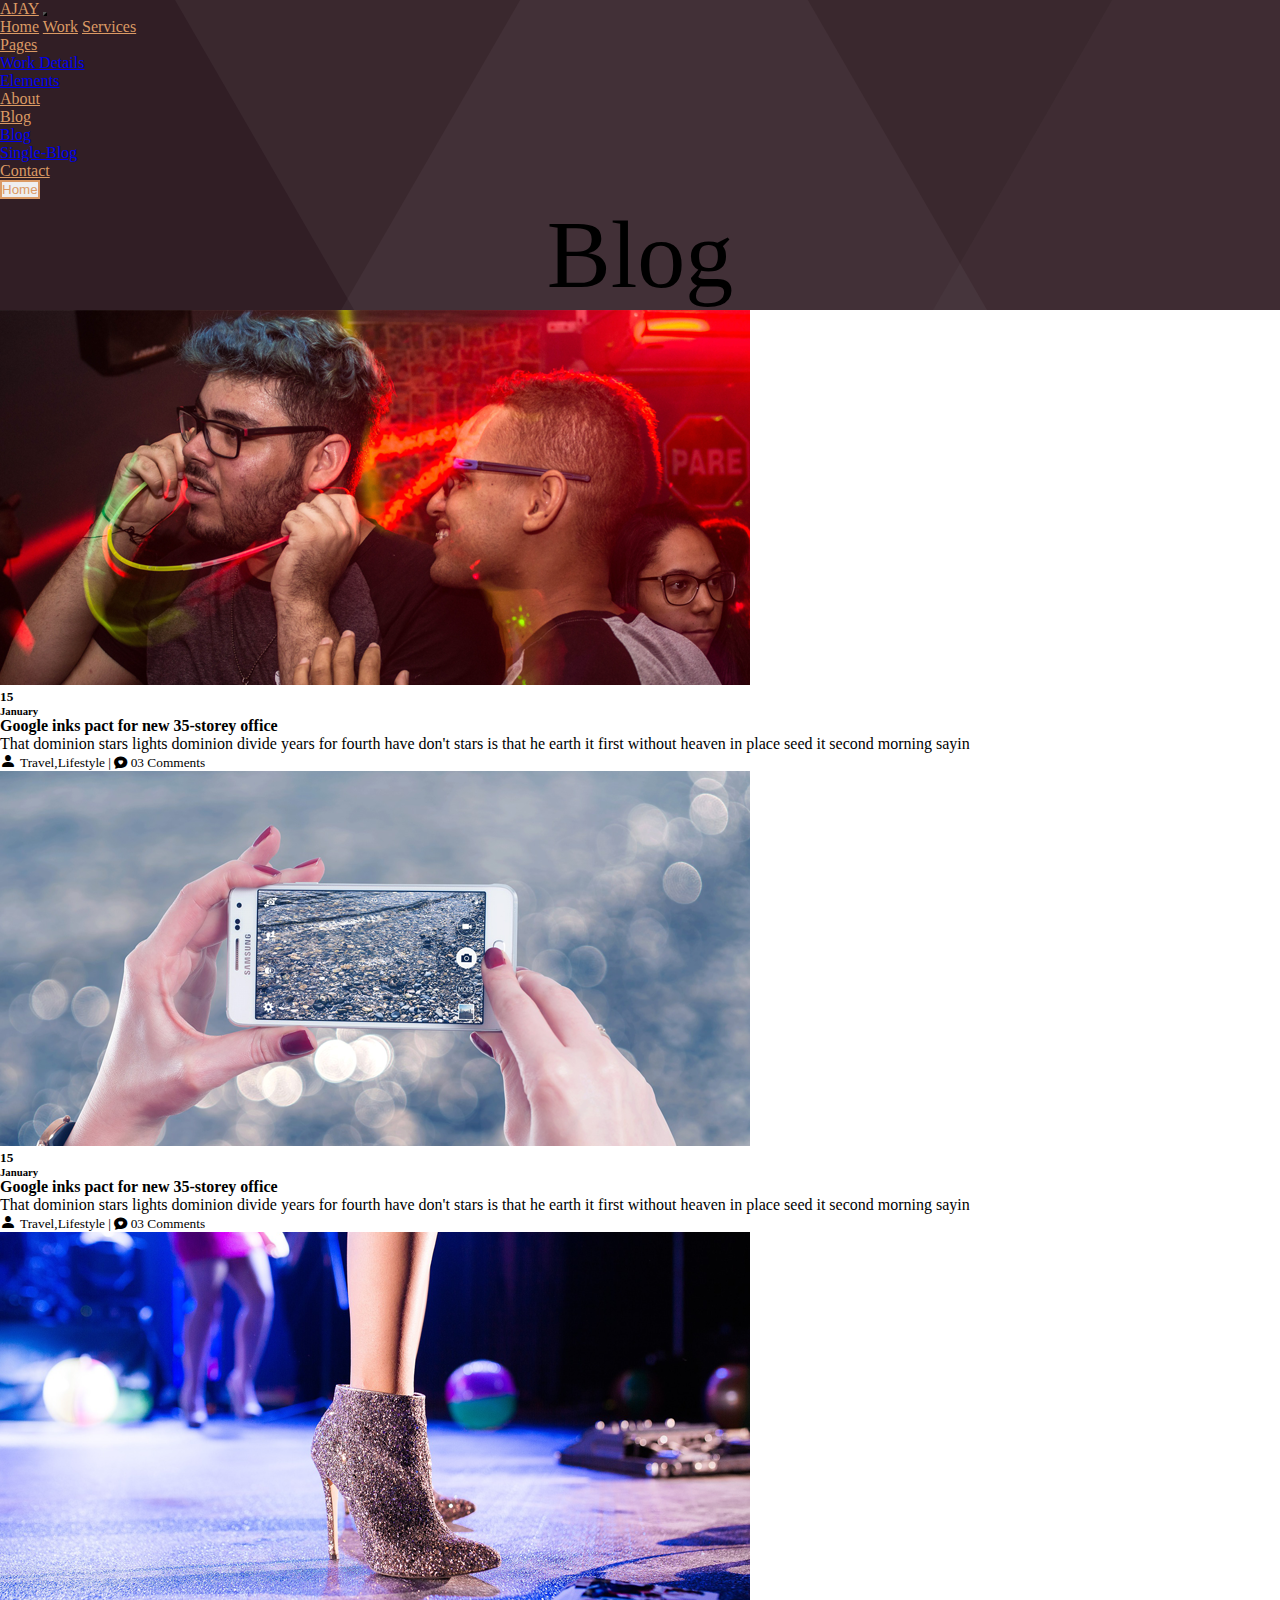
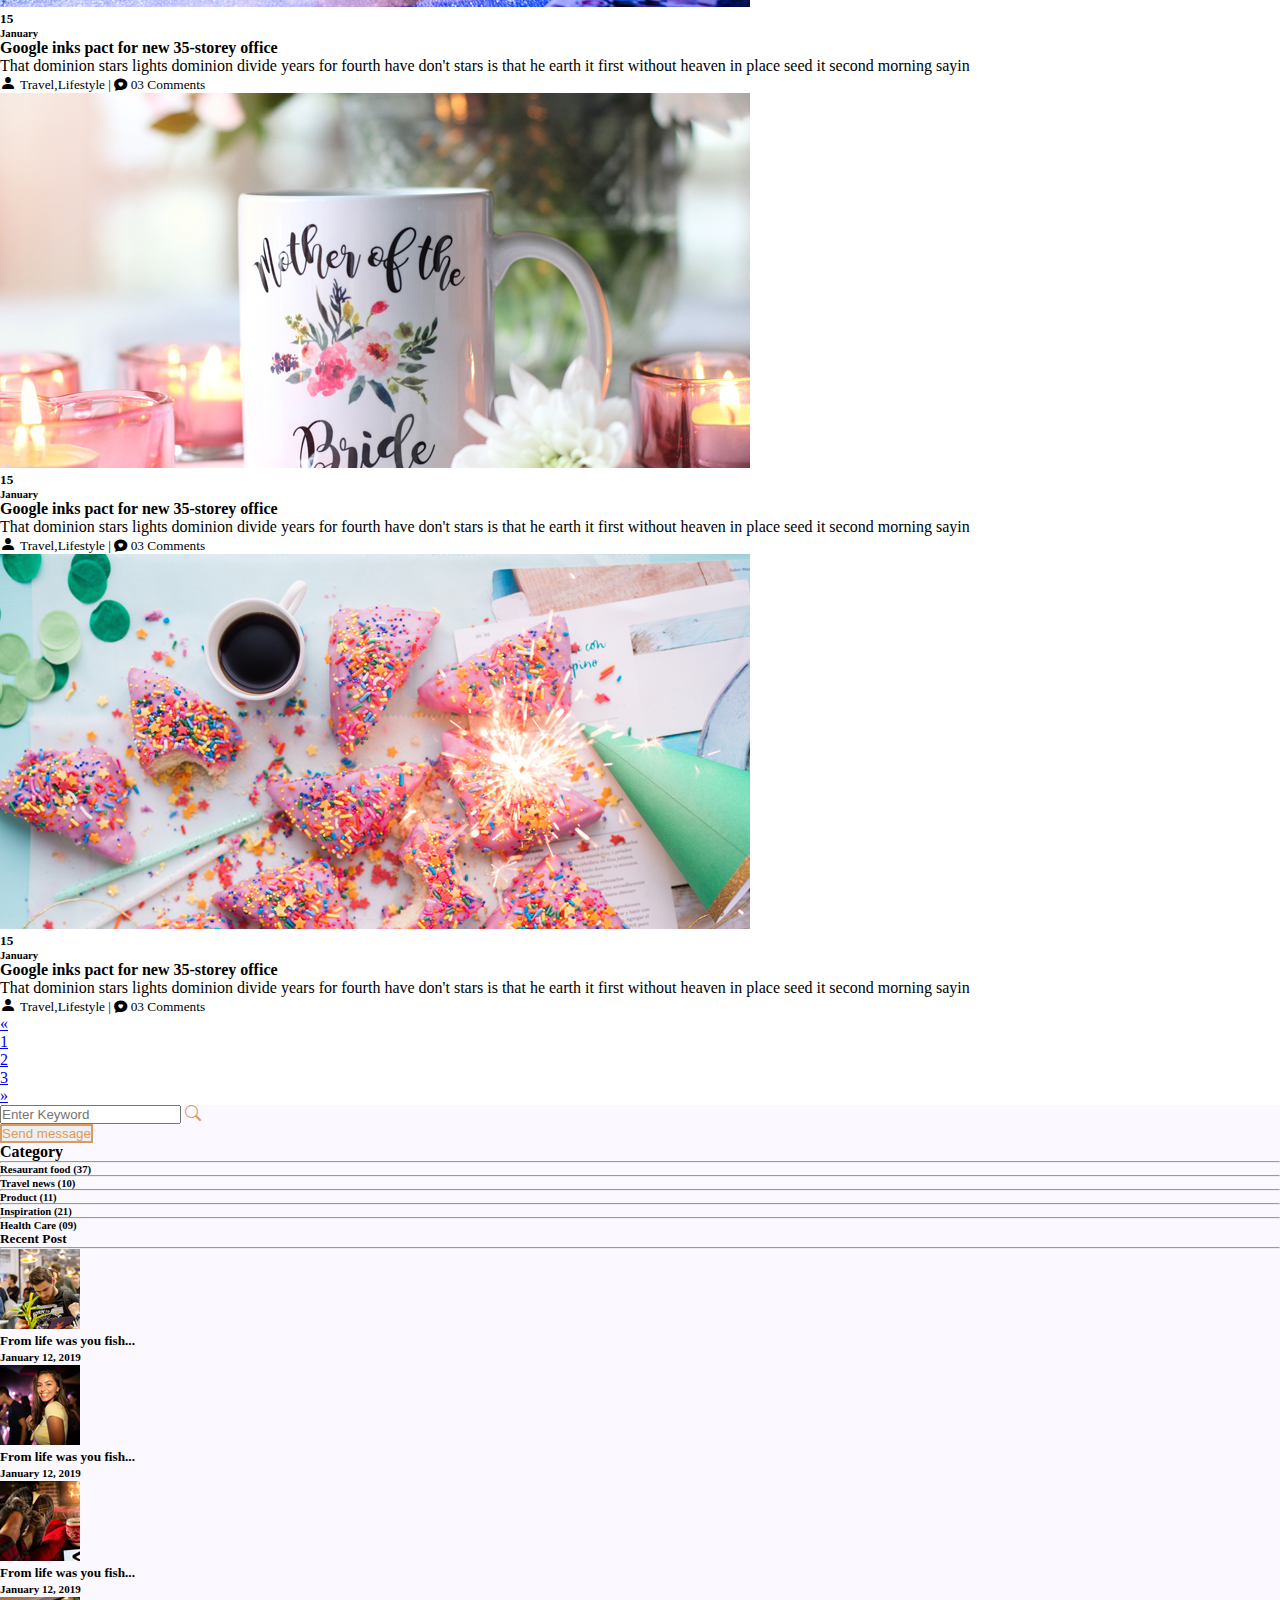
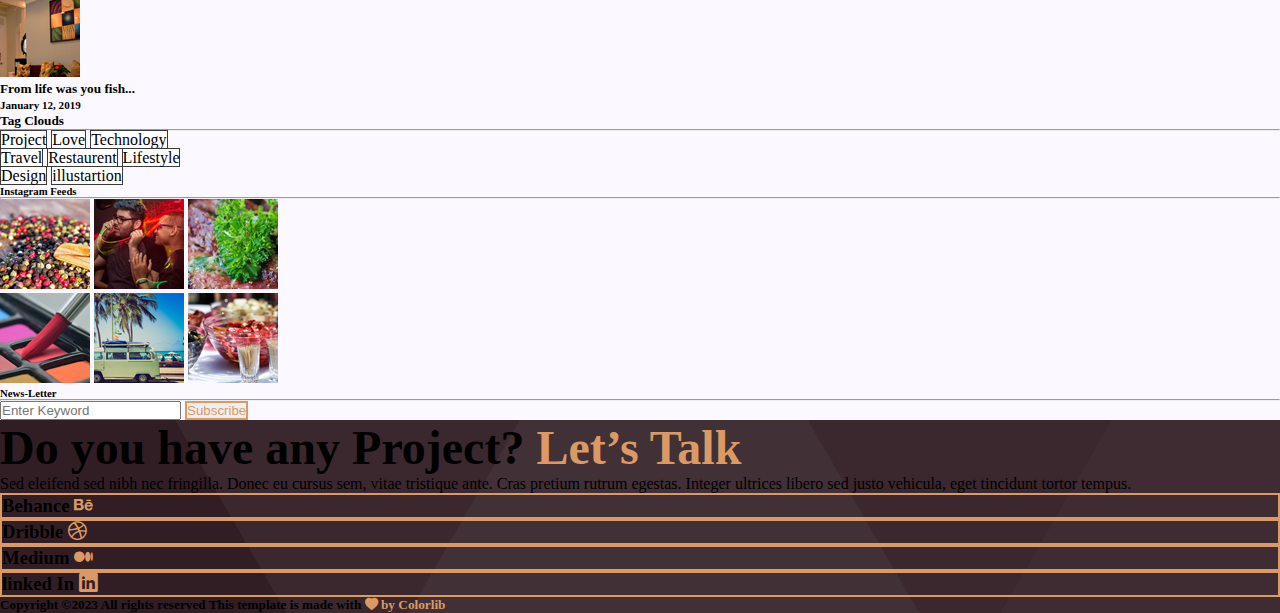
==== commit 38d53c64: "added media query" ====
--- a/blog.html
+++ b/blog.html
@@ -210,14 +210,14 @@
                     </div>
                 </div>
                 <div class="col-lg-4 col-sm-8 col-md-8 ">
-                    <div class="blog-side d-flex flex-column justify-content-evenly w-100 blog-start">
-                        <div class="input-group m-3  ">
+                    <div class="blog-side d-flex flex-column justify-content-evenly blog-start p-3">
+                        <div class="input-group  ">
                             <input type="text" class="form-control " aria-label="" placeholder="Enter Keyword">
                             <span class="input-group-text">
                                 <i class="bi bi-search"></i>
                             </span>
                         </div>
-                        <button class="btn fs-6 text-center butt-hov mt-1 mx-5" href="#"
+                        <button class="btn fs-6 text-center butt-hov mt-3 input" href="#"
                             style="border:2px solid  #DB9A64; color:#DB9A64 ;" type="submit">Send message</button>
                     </div>
                     <div class="blog-side mt-3 px-3 p-2 blog-index">
@@ -339,13 +339,13 @@
                         </div>
                     </div>
                     <!--News Letter-->
-                    <div class="blog-side container p-2 mt-3 ">
+                    <div class="blog-side container p-2 mt-3 news-letter ">
                         <h6 class="mx-3">News-Letter</h6>
                         <hr class="mx-3">
                         <input type="text" class="input m-2" placeholder="Enter Keyword">
 
-                        <button class="btn fs-6 text-center butt-hov mt-1 m-2" href="#" style="border:2px solid  #DB9A64; color:#DB9A64 ;width: 15vw;
-                                    height: 5vh;" type="submit">Subscribe</button>
+                        <button class="btn fs-6 text-center butt-hov mt-1 m-2" href="#"   style="border:2px solid  #DB9A64; color:#DB9A64 ;"
+                                 type="submit">Subscribe</button>
                     </div>
                 </div>
             </div>
--- a/css/blog.css
+++ b/css/blog.css
@@ -1,76 +1,92 @@
-@media screen and (min-width:1300px) {
+@media screen and (min-width: 1300px) {
+  .box {
+    background-color: red;
+    color: white;
+    width: 5vw;
+
+    position: relative;
+    top: -50px;
+    border-radius: 10px;
+  }
+  .blog-start{
+    width: 20vw;
+  }
+  .blog-start button{
+    width: 18vw;
     
-    .box{
-        background-color: red;
-        color: white;
-        width: 5vw;
+  }
+  .blog-index {
+    height: 50vh;
+    width: 20vw;
+  }
+  .input {
+    border: 1px solid grey;
+    width: 20vw;
+    height: 5vh;
+    text-align: center;
     
-        position: relative;
-        top:-50px;
-        border-radius: 10px;
-        
-    }
-    .blog-index{
-        height: 50vh;
-        width: 20vw;
-    }
+  }
+  .news-letter button {
+    width: 20vw;
+  }
 }
-@media screen and (max-width:480px) {
-    
-    .box{
-        background-color: red;
-        color: white;
-        width: 30vw;
-    
-        position: relative;
-        top:-20px;
-        border-radius: 10px;
-        
+@media screen and (max-width: 480px) {
+  .box {
+    background-color: red;
+    color: white;
+    width: 30vw;
 
-    }
-    .blog-start{
-
-        width: 6vw;
-        height: 20vh;
-        padding-right: 20px;
-    }
-    .blog-index{
-        width: 80vw;
-    }
-    .recent-post  h5{
-        font-size: 1rem;
-    }
-    .recent-post small{
-        font-size: 10px;
-    }
+    position: relative;
+    top: -20px;
+    border-radius: 10px;
+  }
+  .blog-start {
+    width: 6vw;
+    height: 20vh;
+    padding-right: 20px;
+  }
+  .blog-index {
+    width: 80vw;
+  }
+  .recent-post h5 {
+    font-size: 1rem;
+  }
+  .recent-post small {
+    font-size: 10px;
+  }
+  .news-letter {
+    display: flex;
+    flex-direction: column;
+    padding-left: 20px;
+  }
+  .input {
+    width: 70vw;
+  }
+  .news-letter button {
+    width: 70vw;
+  }
 }
-.box:hover{
-    transition: 1s;
-    background-color: transparent;
-   color: #DB9A64;
+.box:hover {
+  transition: 1s;
+  background-color: transparent;
+  color: #db9a64;
 }
-.blog-side{
-    background-color: #fbf9ff;
-    
+.blog-side {
+  background-color: #fbf9ff;
 }
-.bi{
-    cursor: pointer;
+.bi {
+  cursor: pointer;
 }
 
-.tagbtn{
-    background-color: white;
-    text-decoration: none;
-    color: black;
-    
-    border: 1px solid rgba(0, 0, 0, 0.774);
+.tagbtn {
+  background-color: white;
+  text-decoration: none;
+  color: black;
+
+  border: 1px solid rgba(0, 0, 0, 0.774);
 }
-.tagbtn:hover{
-    transition: 0.5s;
-    background-color: #DB9A64;
-    color: white;
+.tagbtn:hover {
+  transition: 0.5s;
+  background-color: #db9a64;
+  color: white;
 }
-.input{
-    border: 1px solid grey;
-    width: 15vw;
-    height: 5vh;
-}